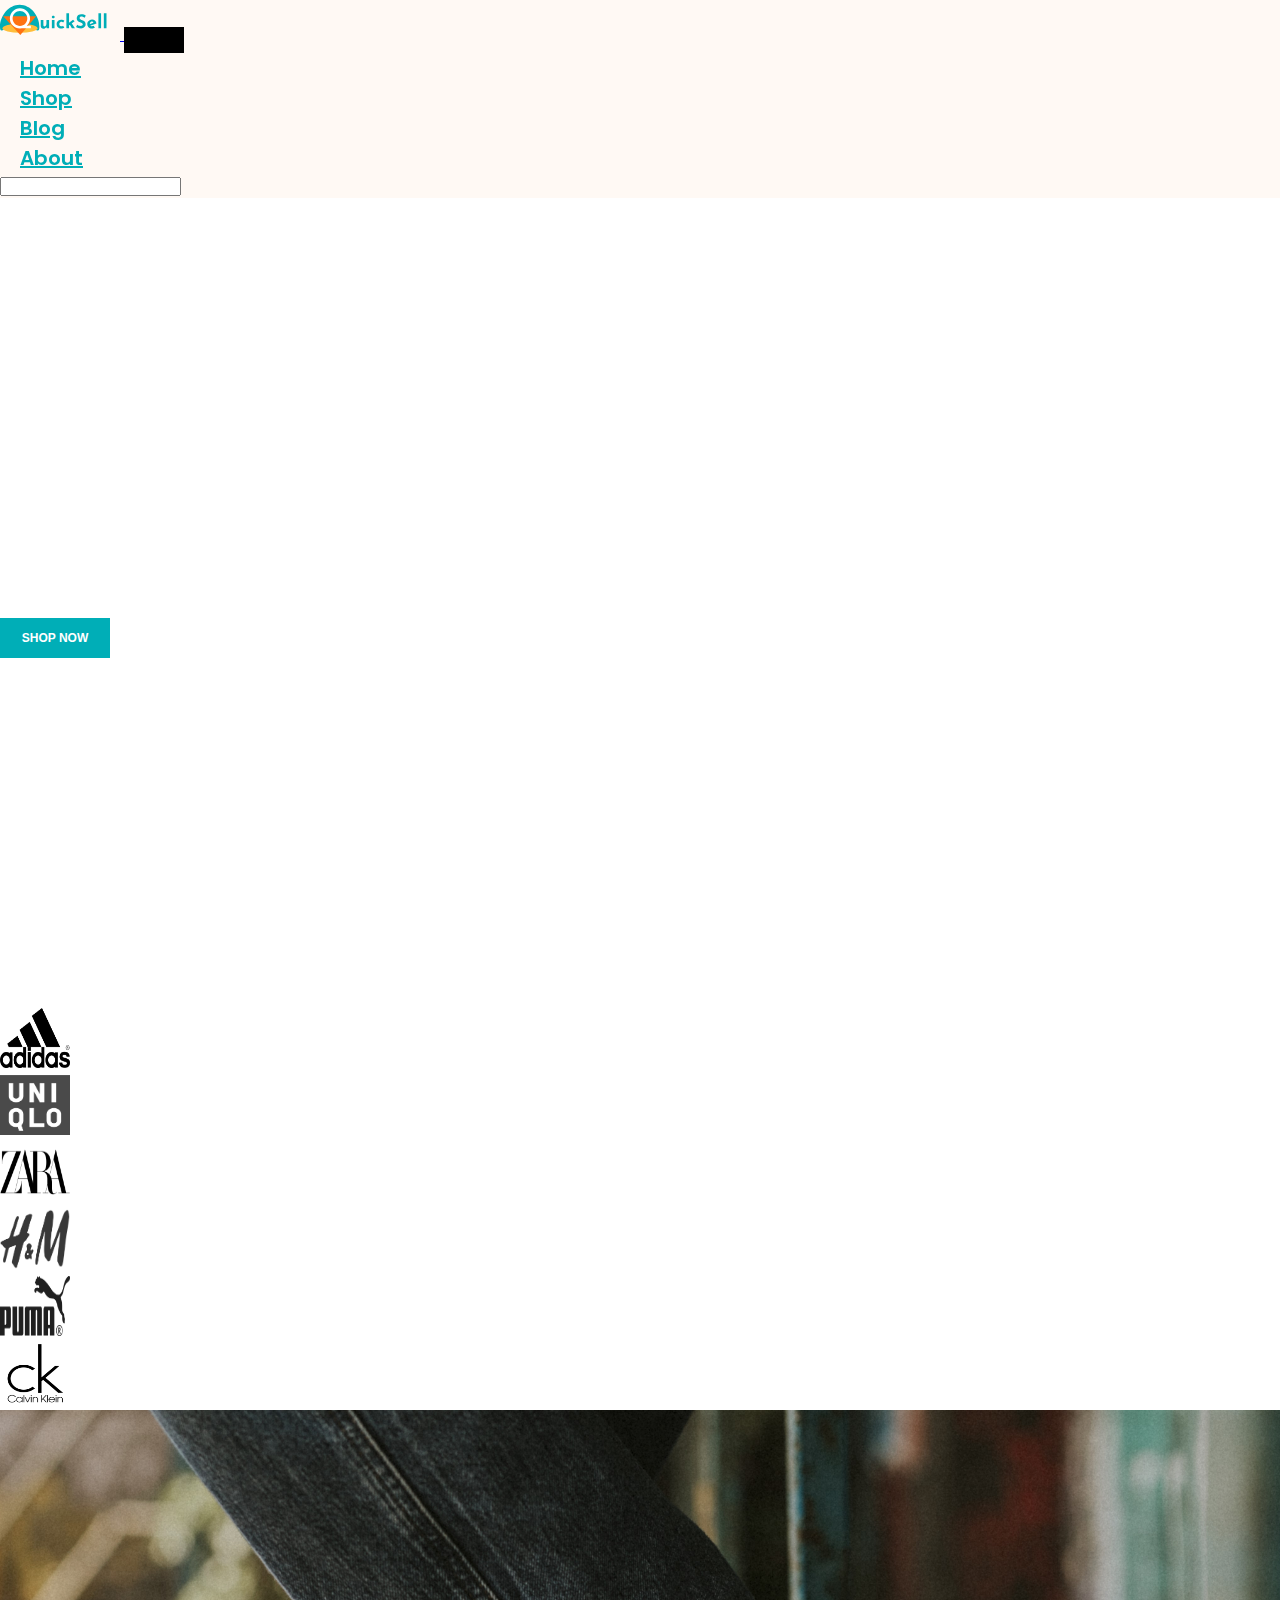
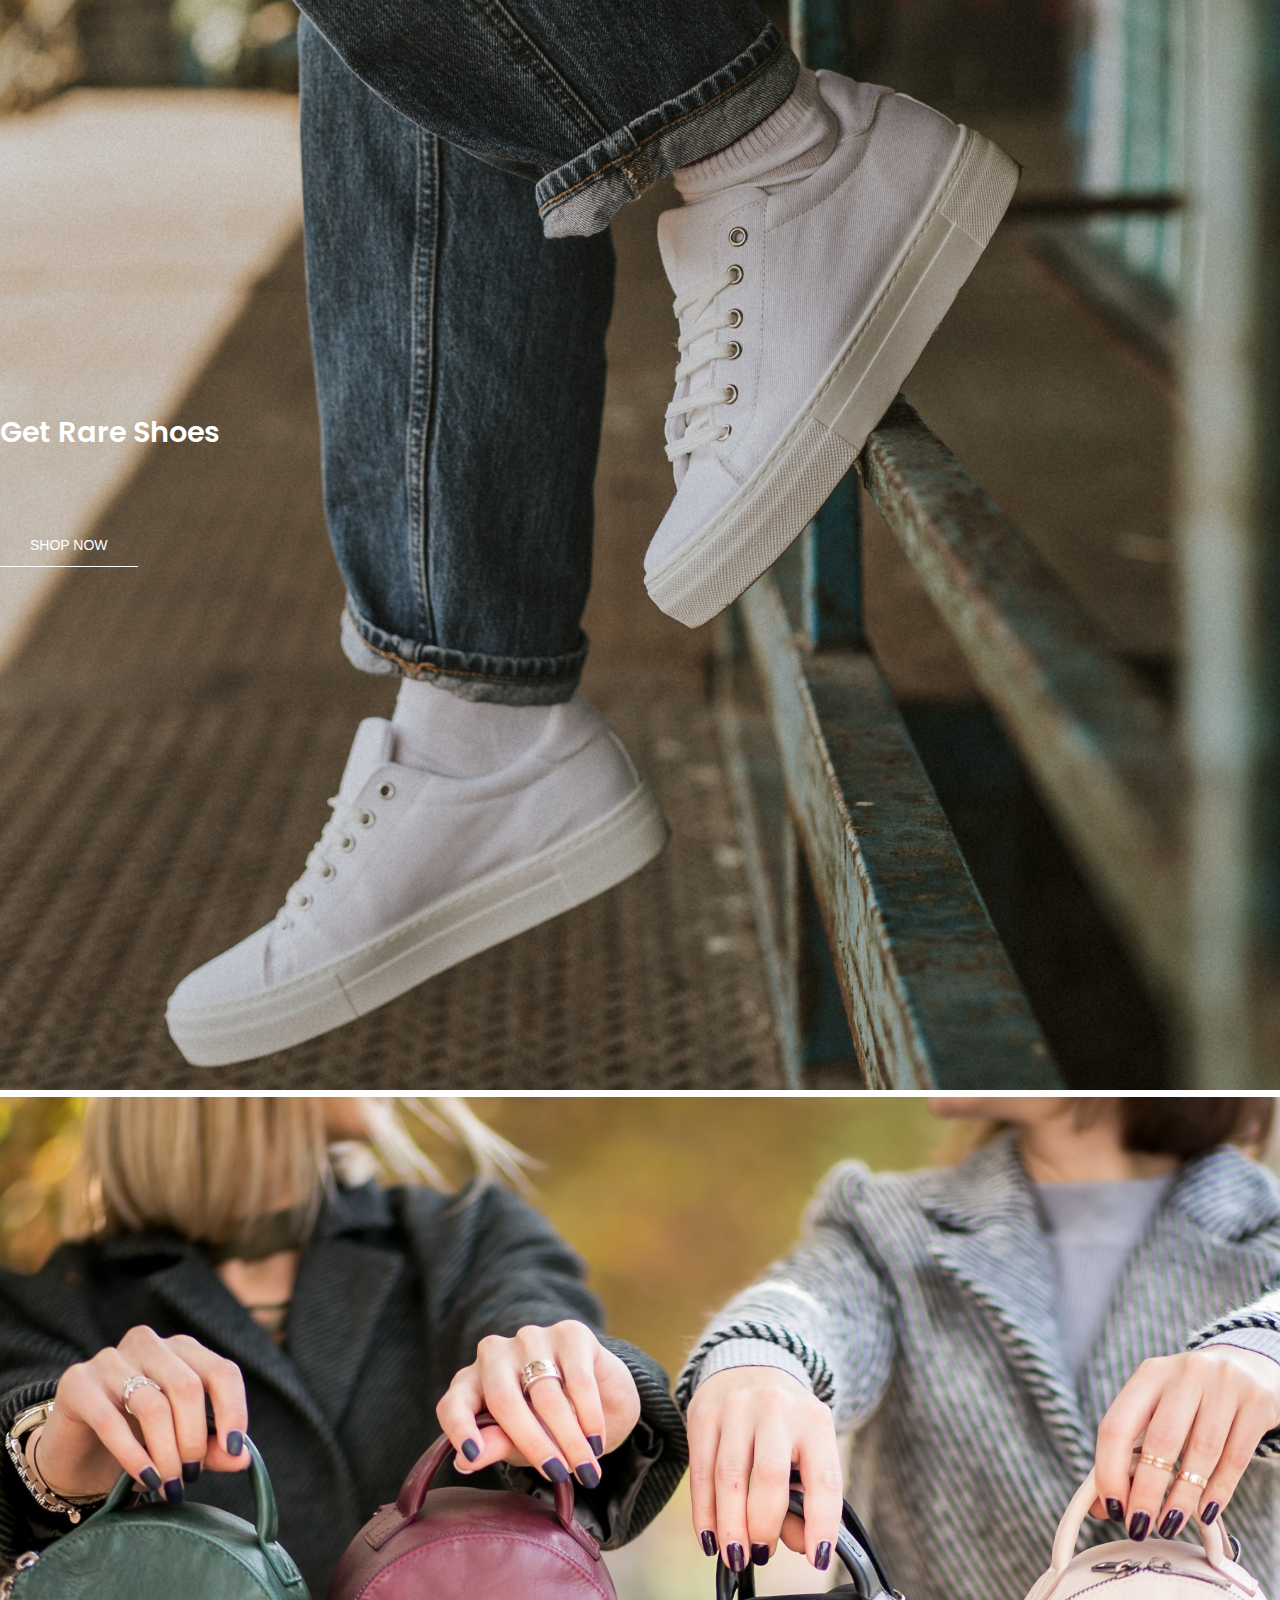
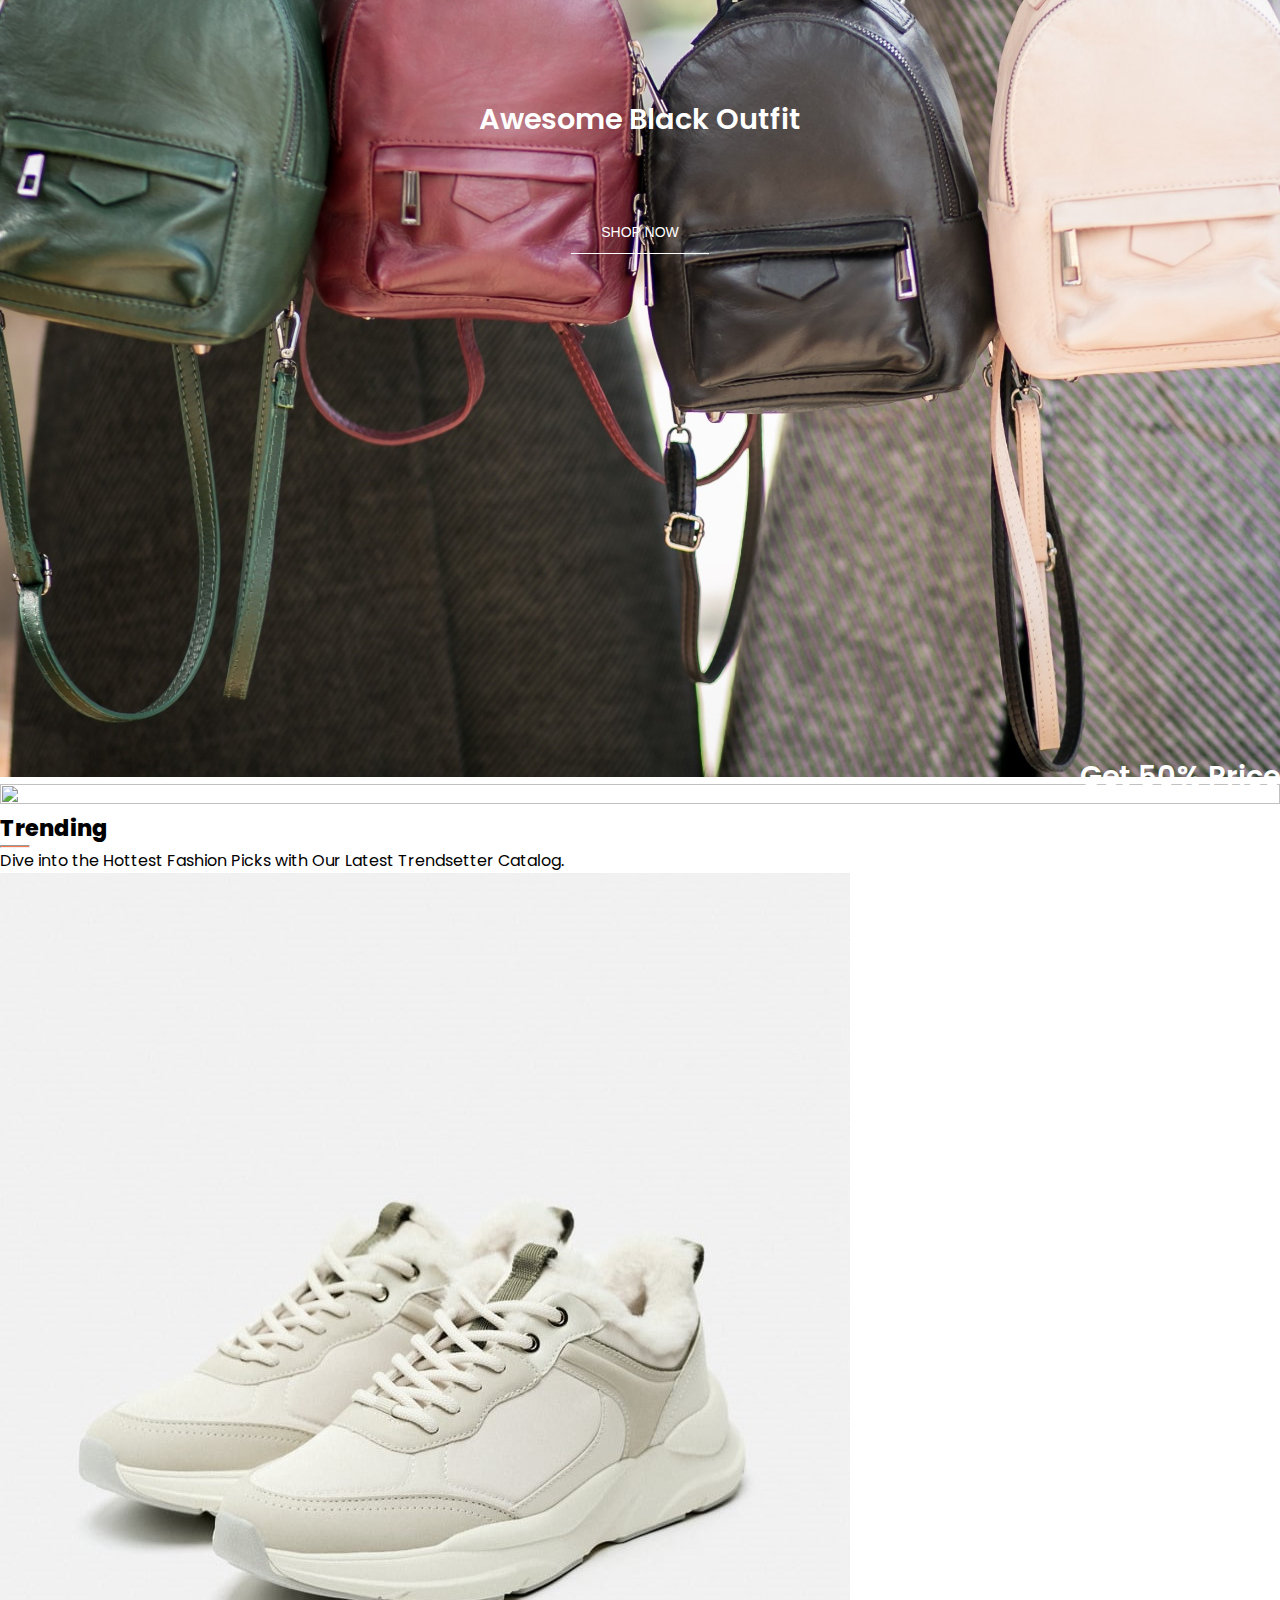
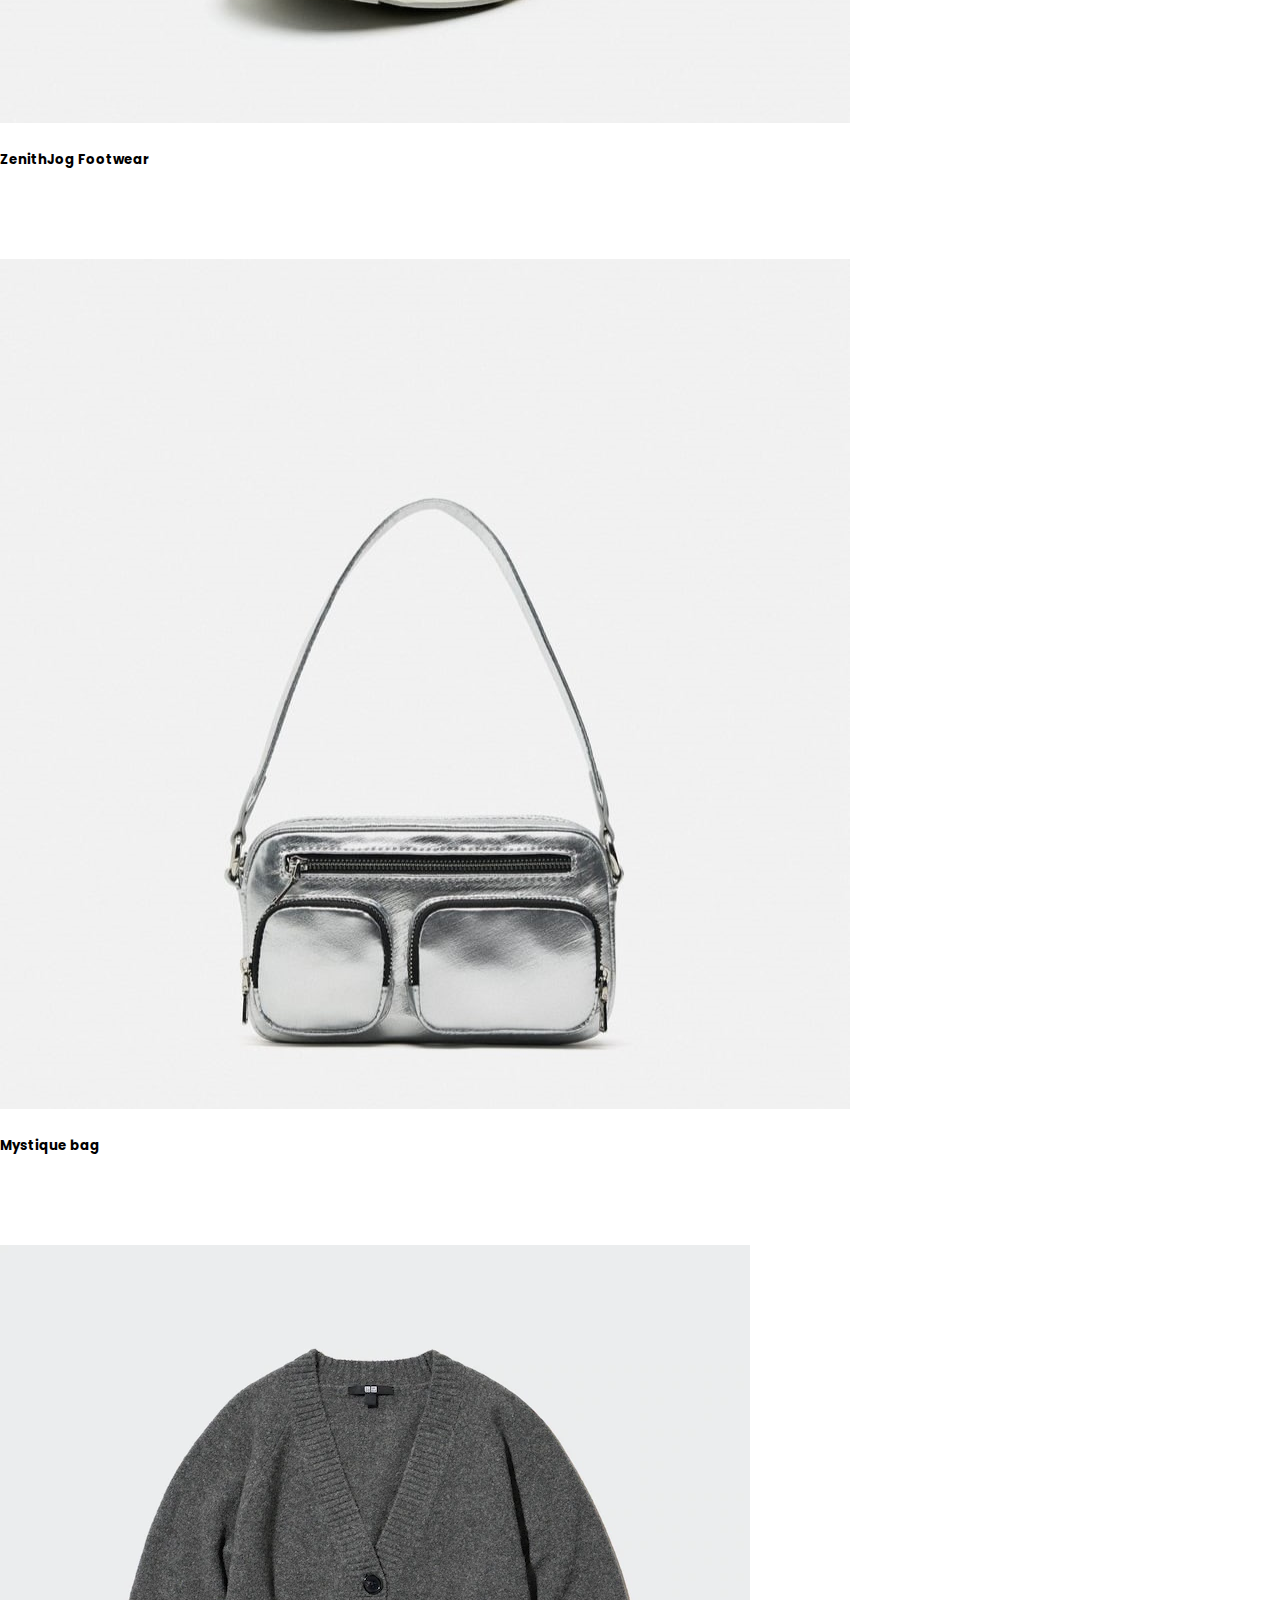
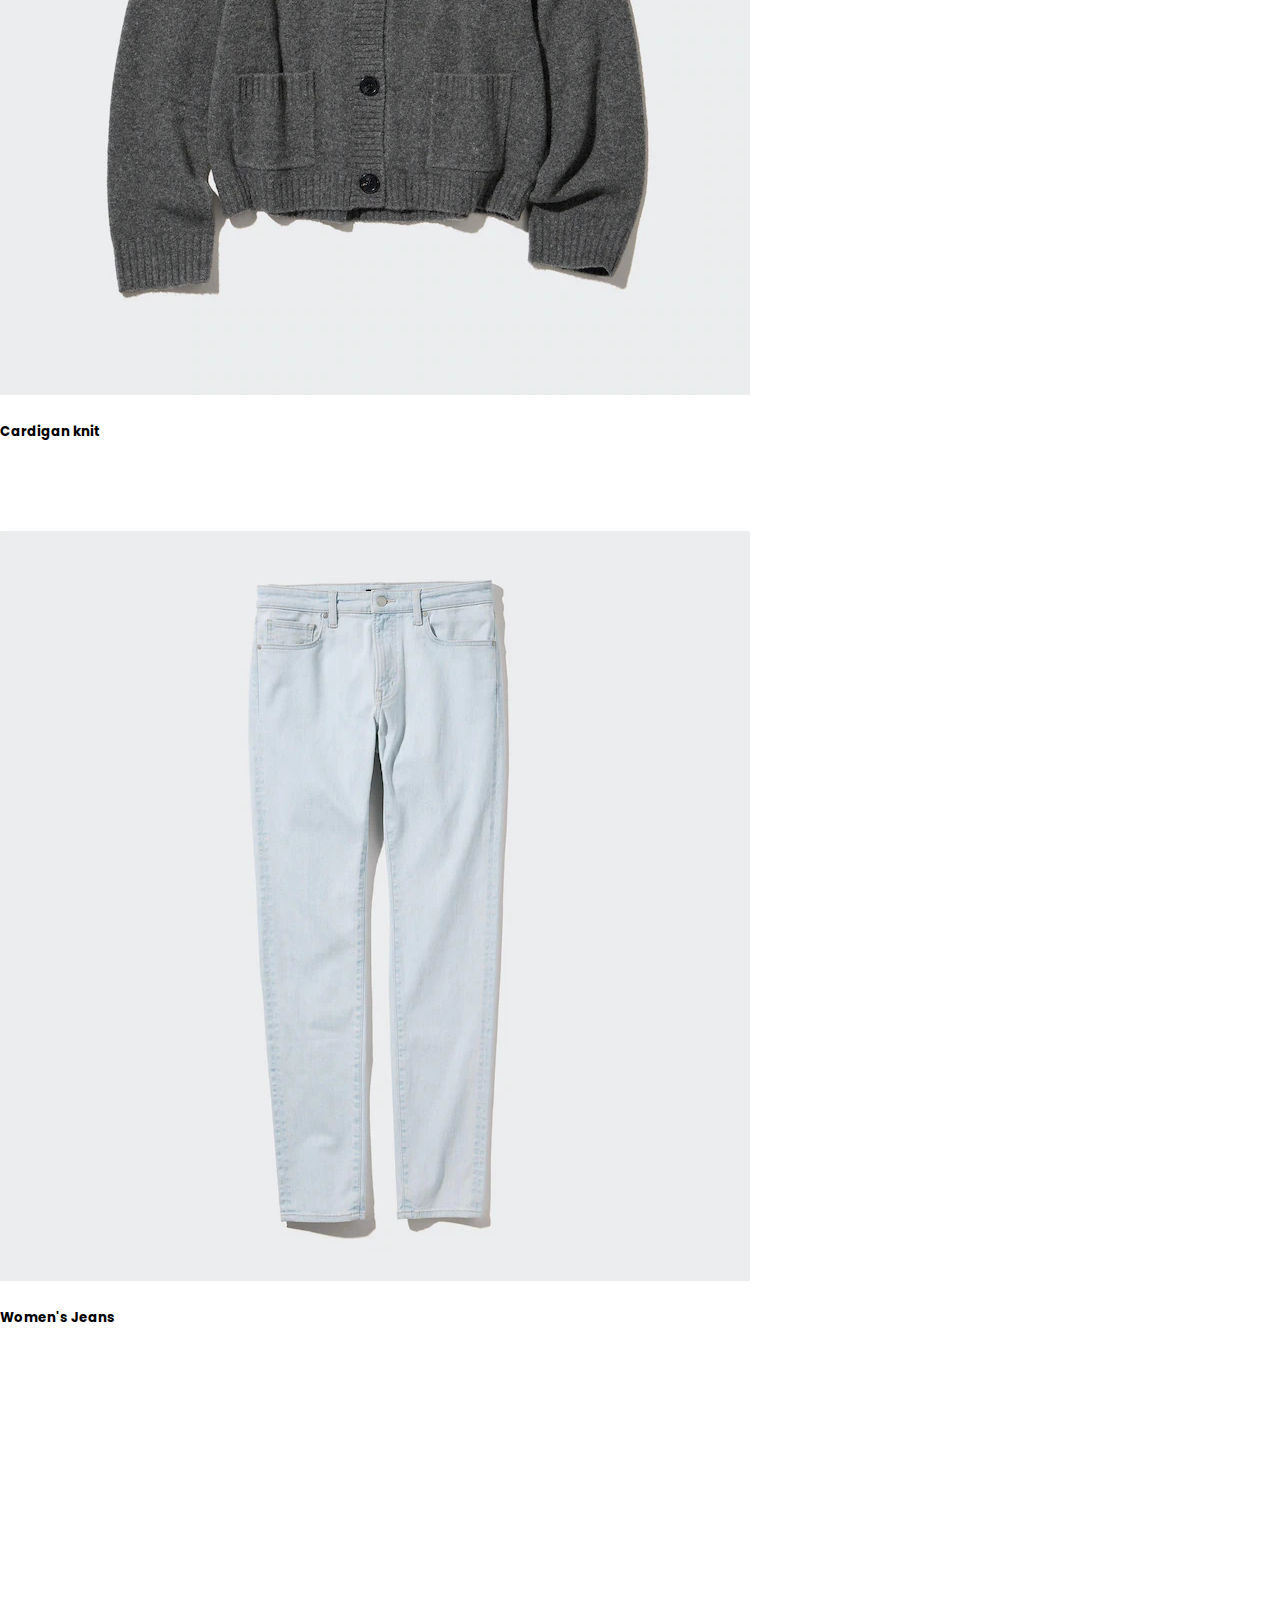
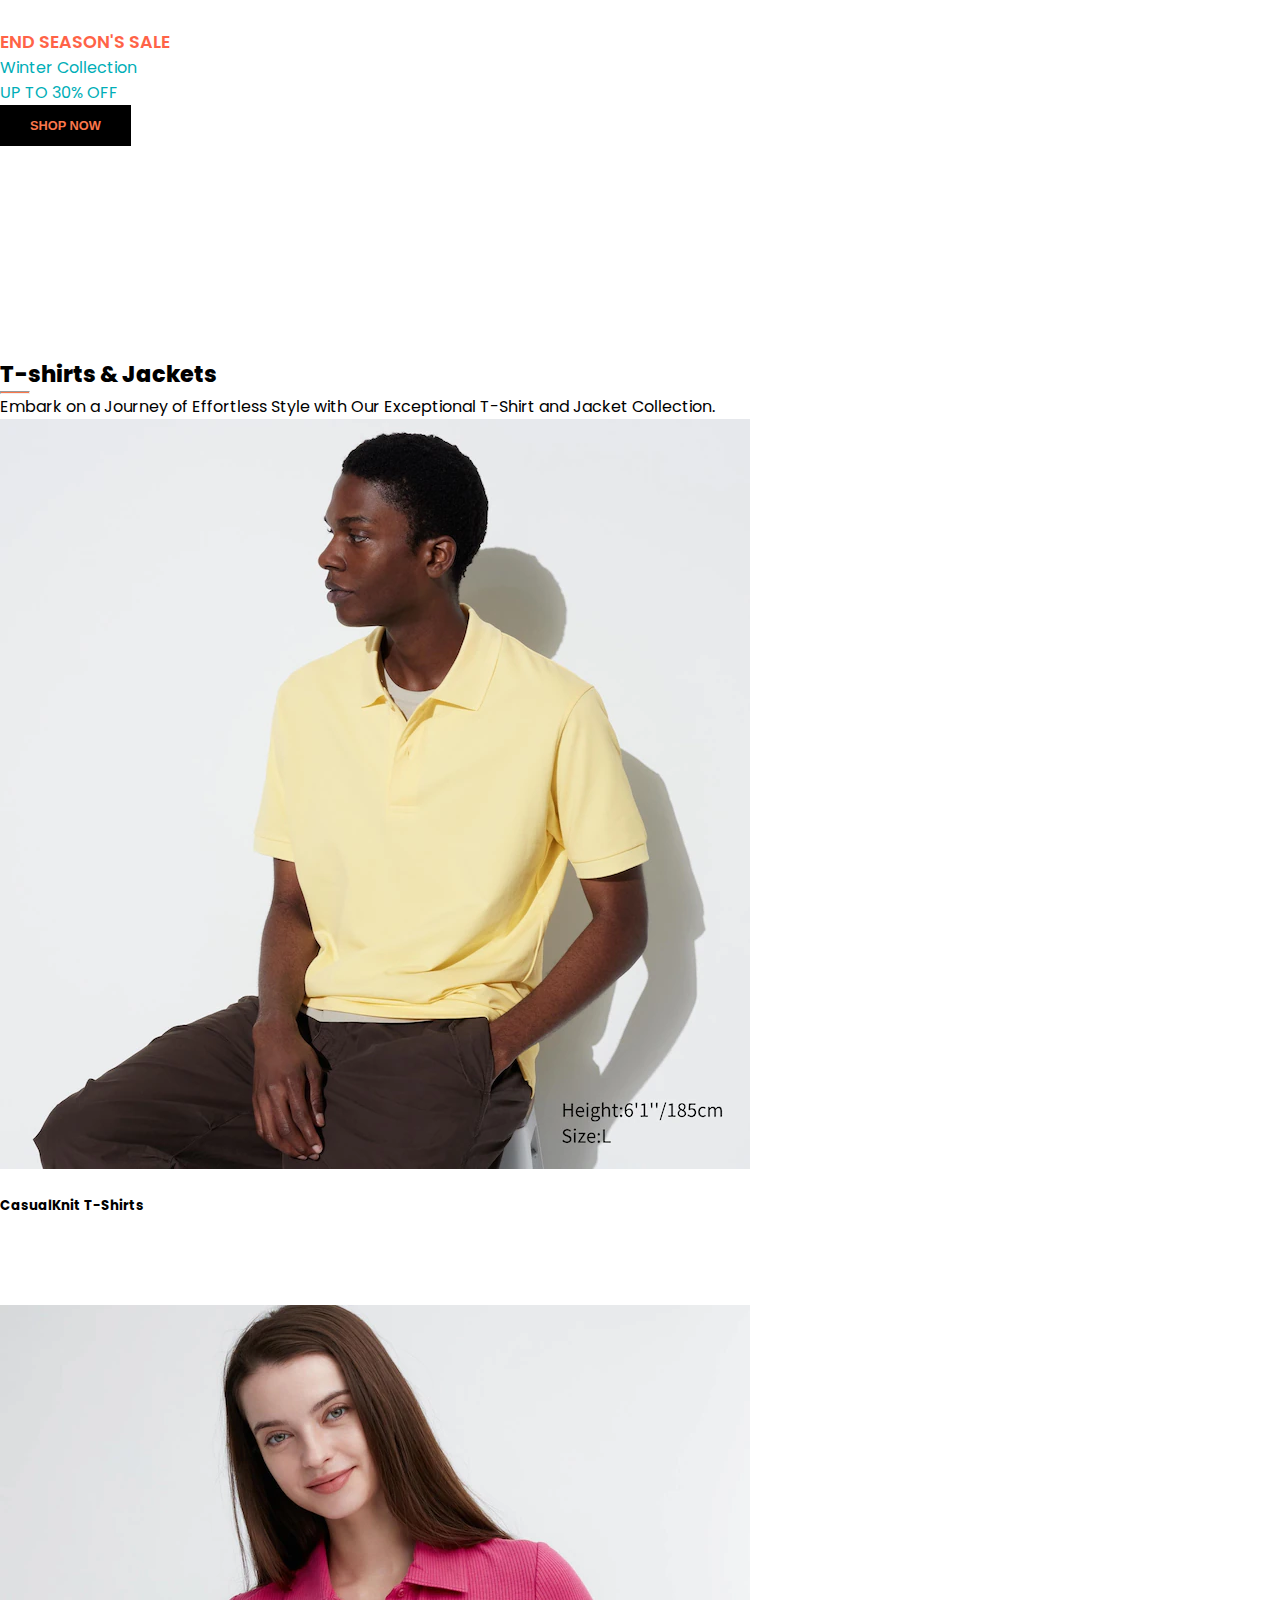
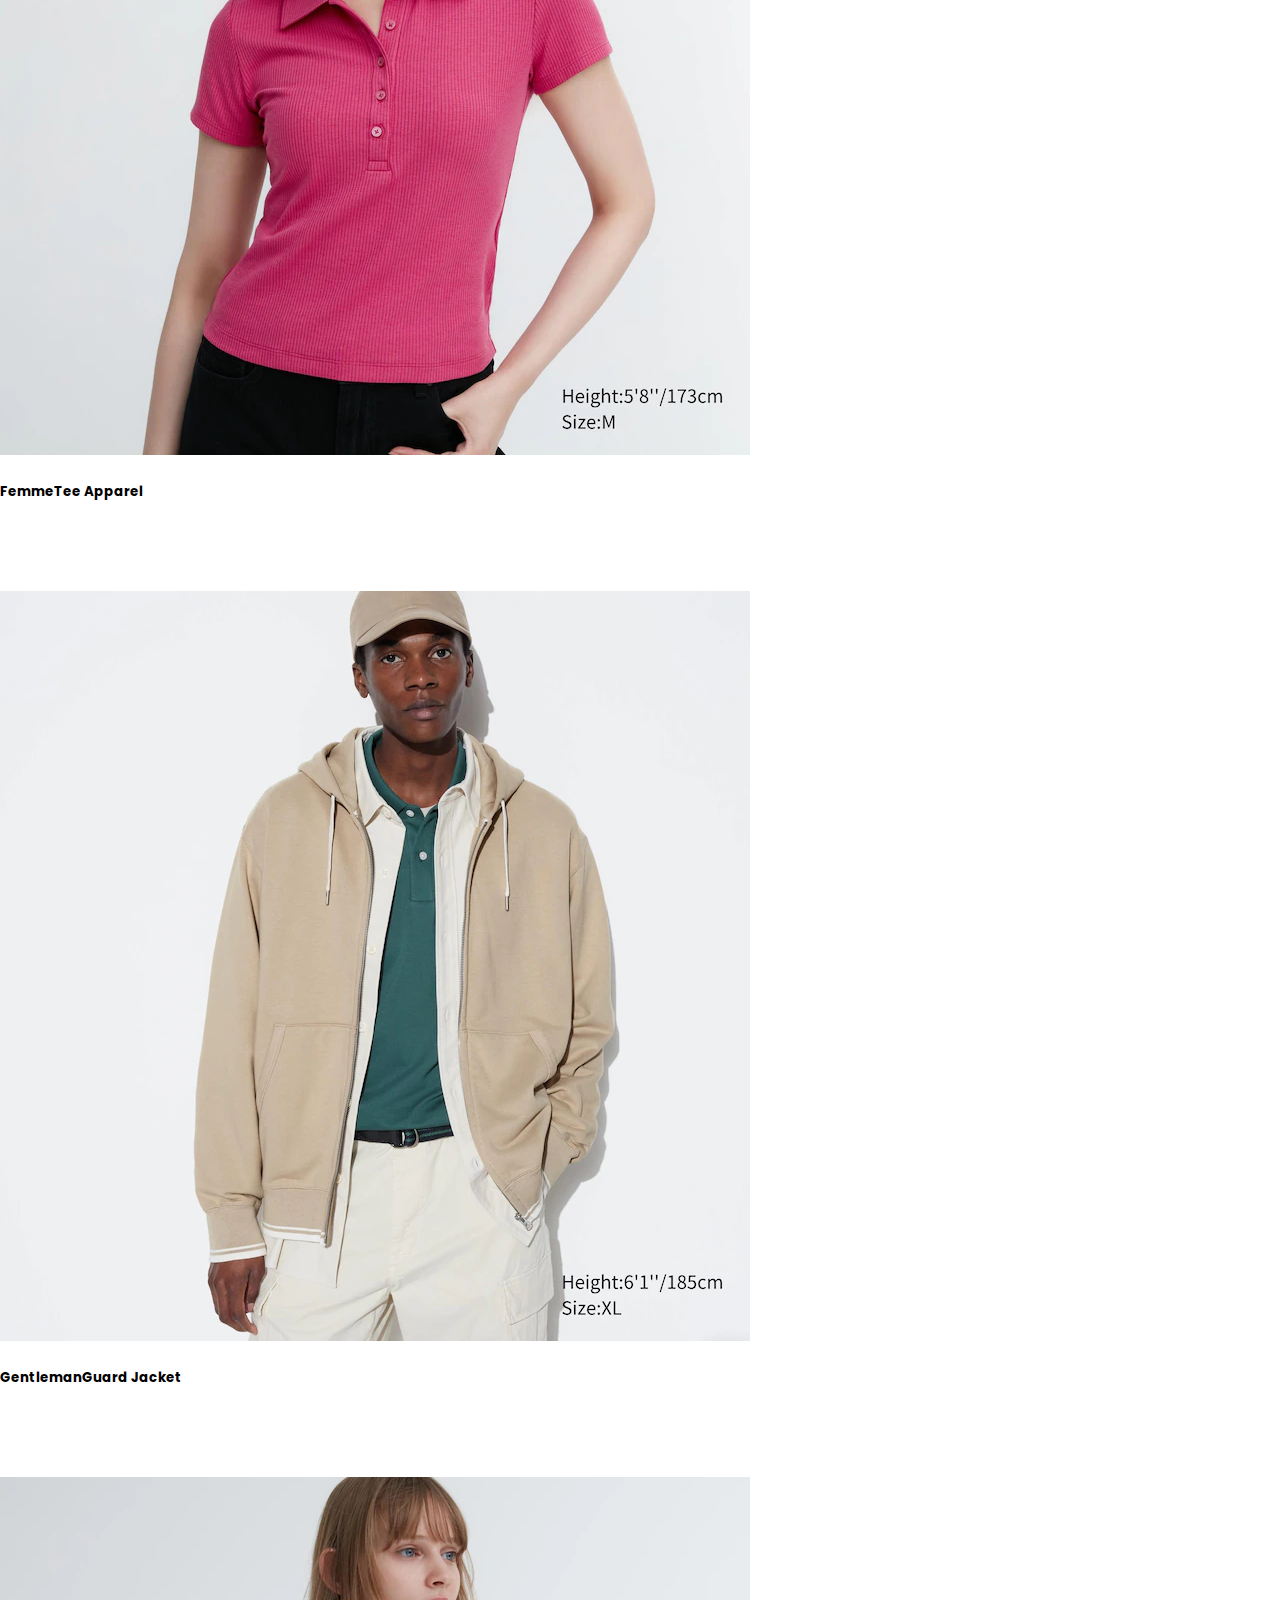
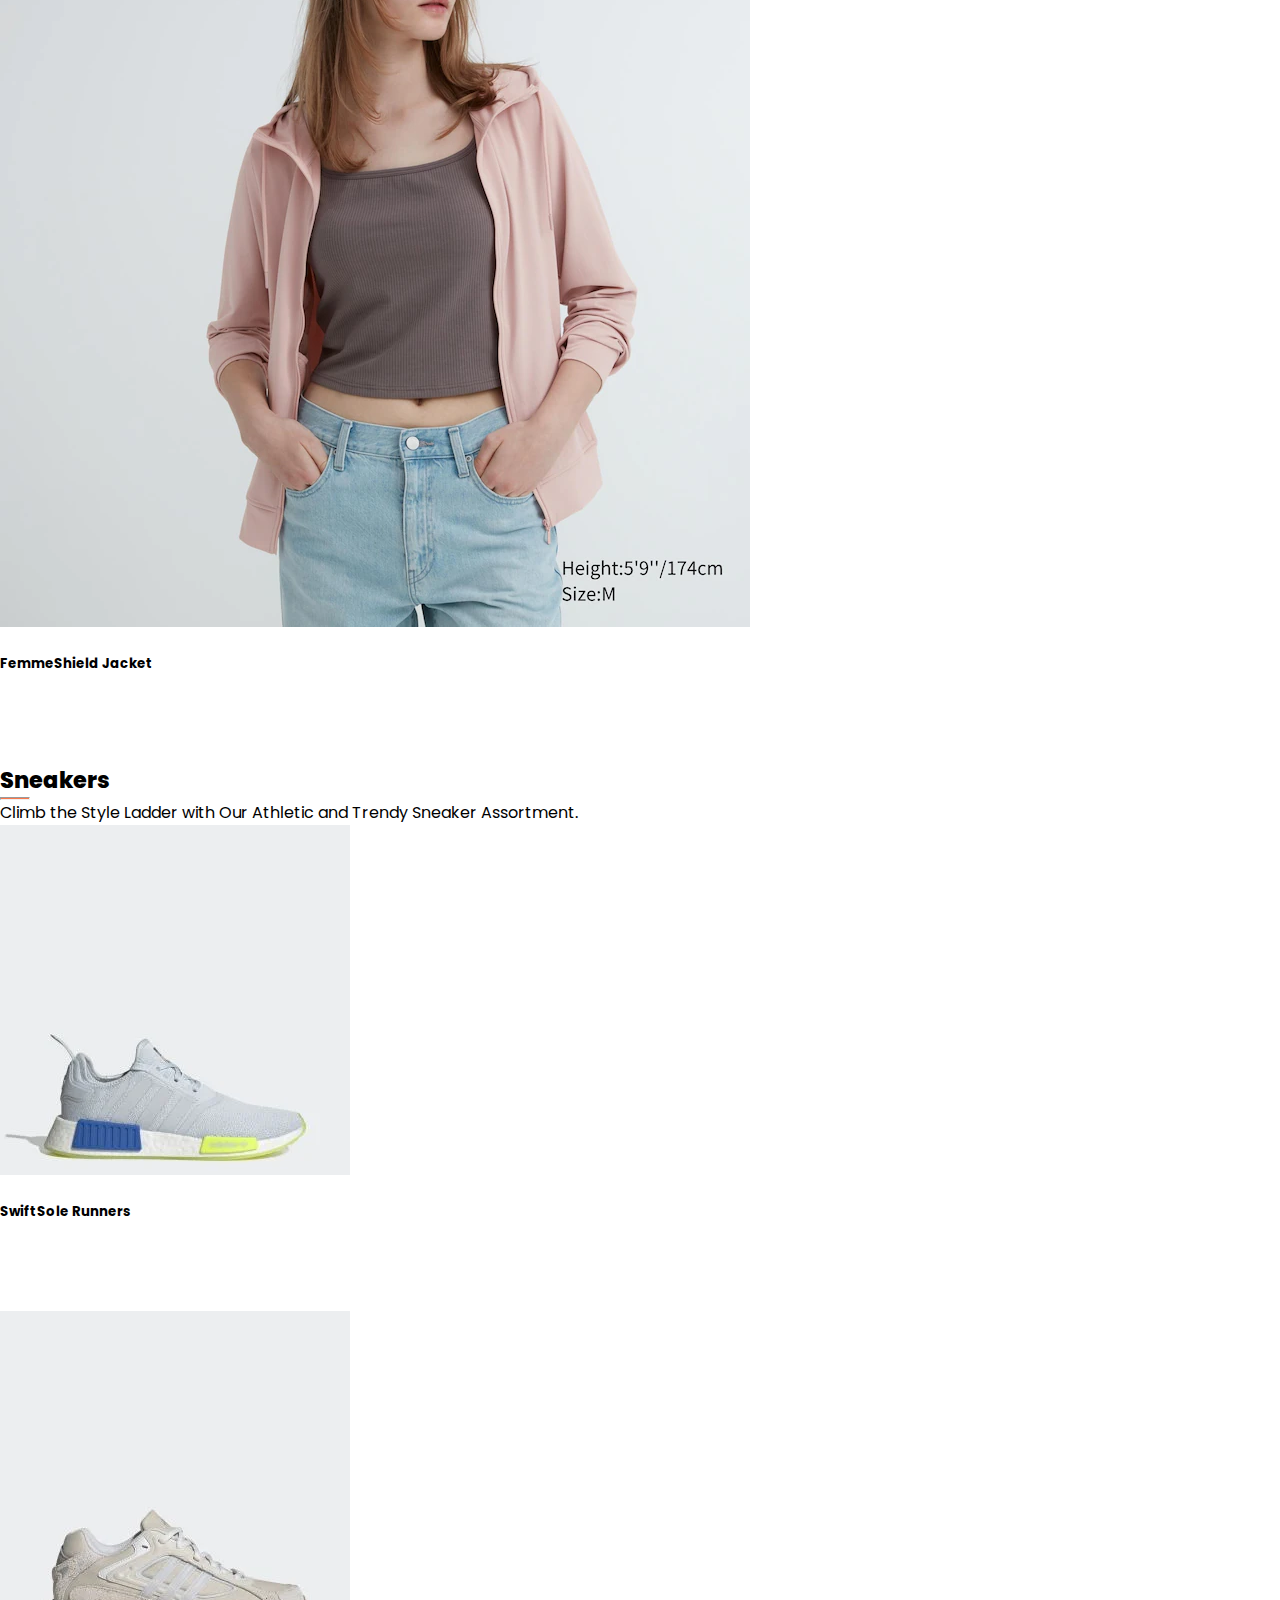
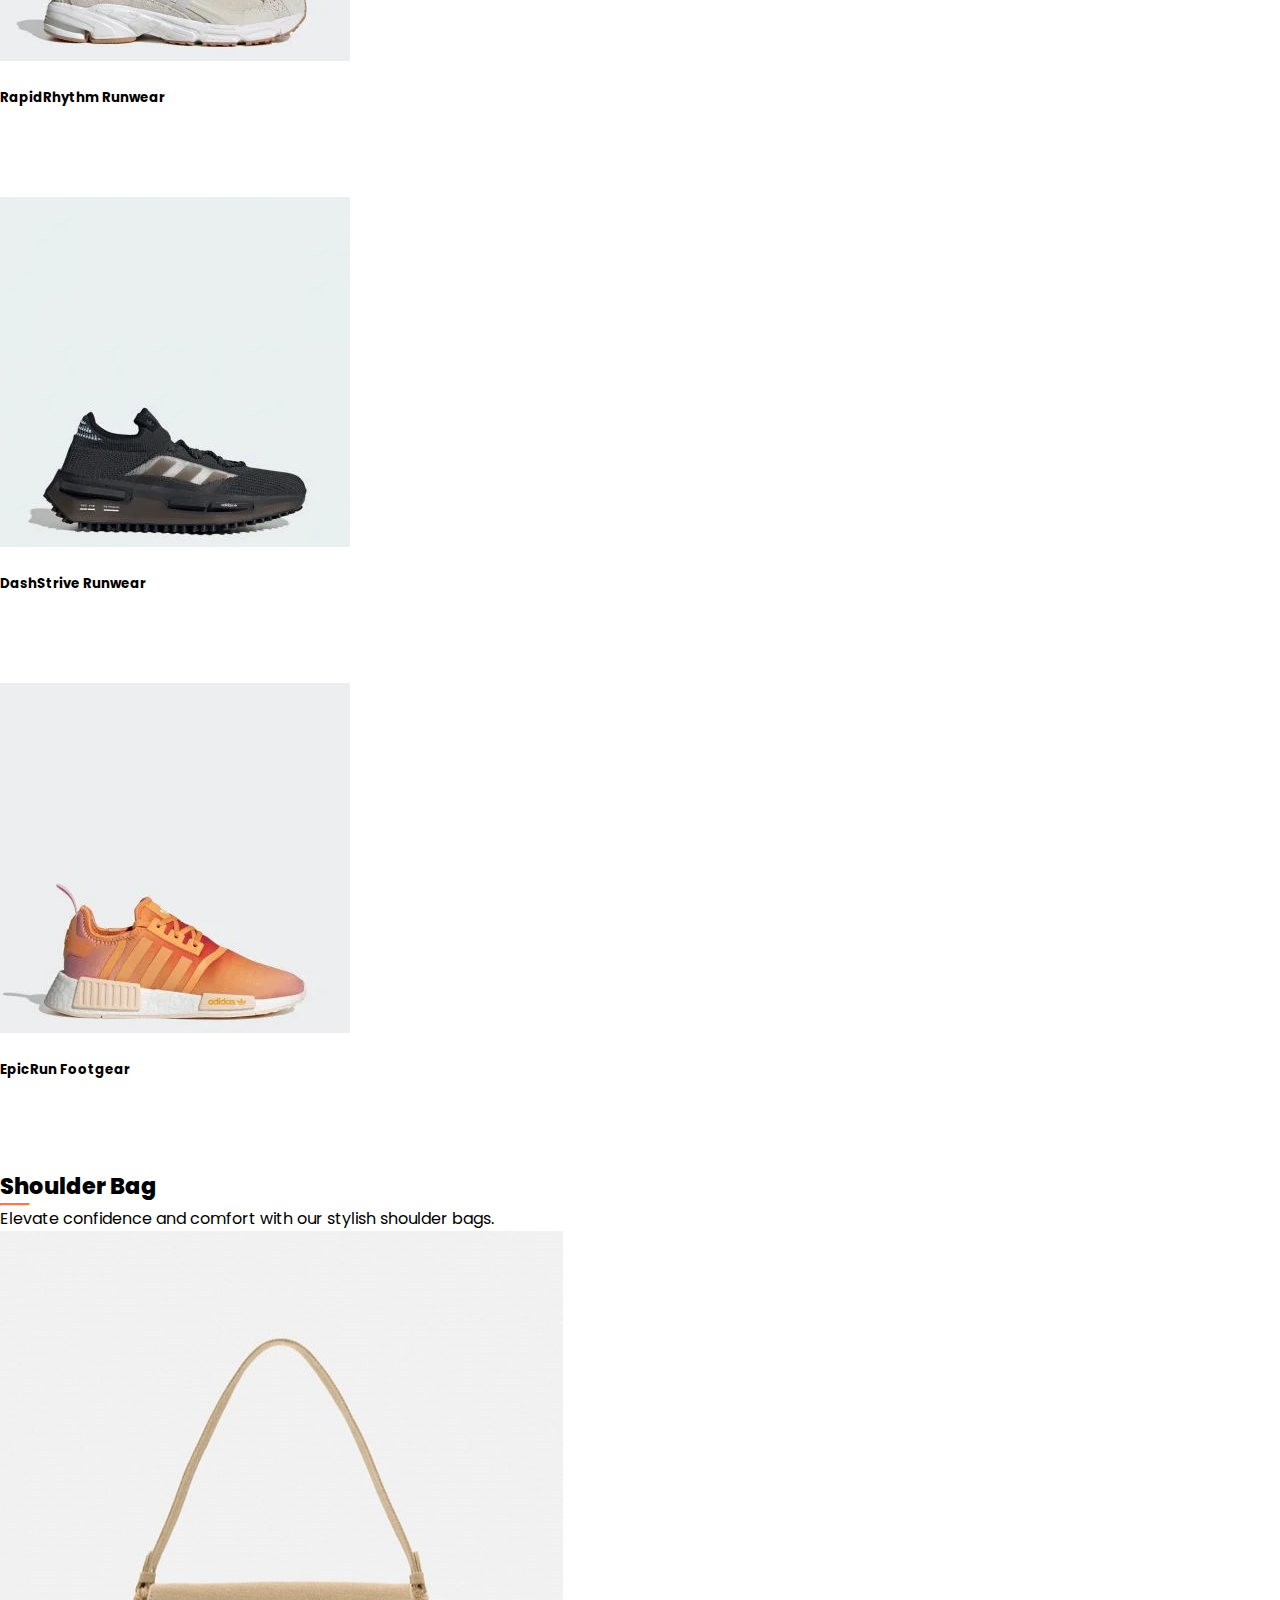
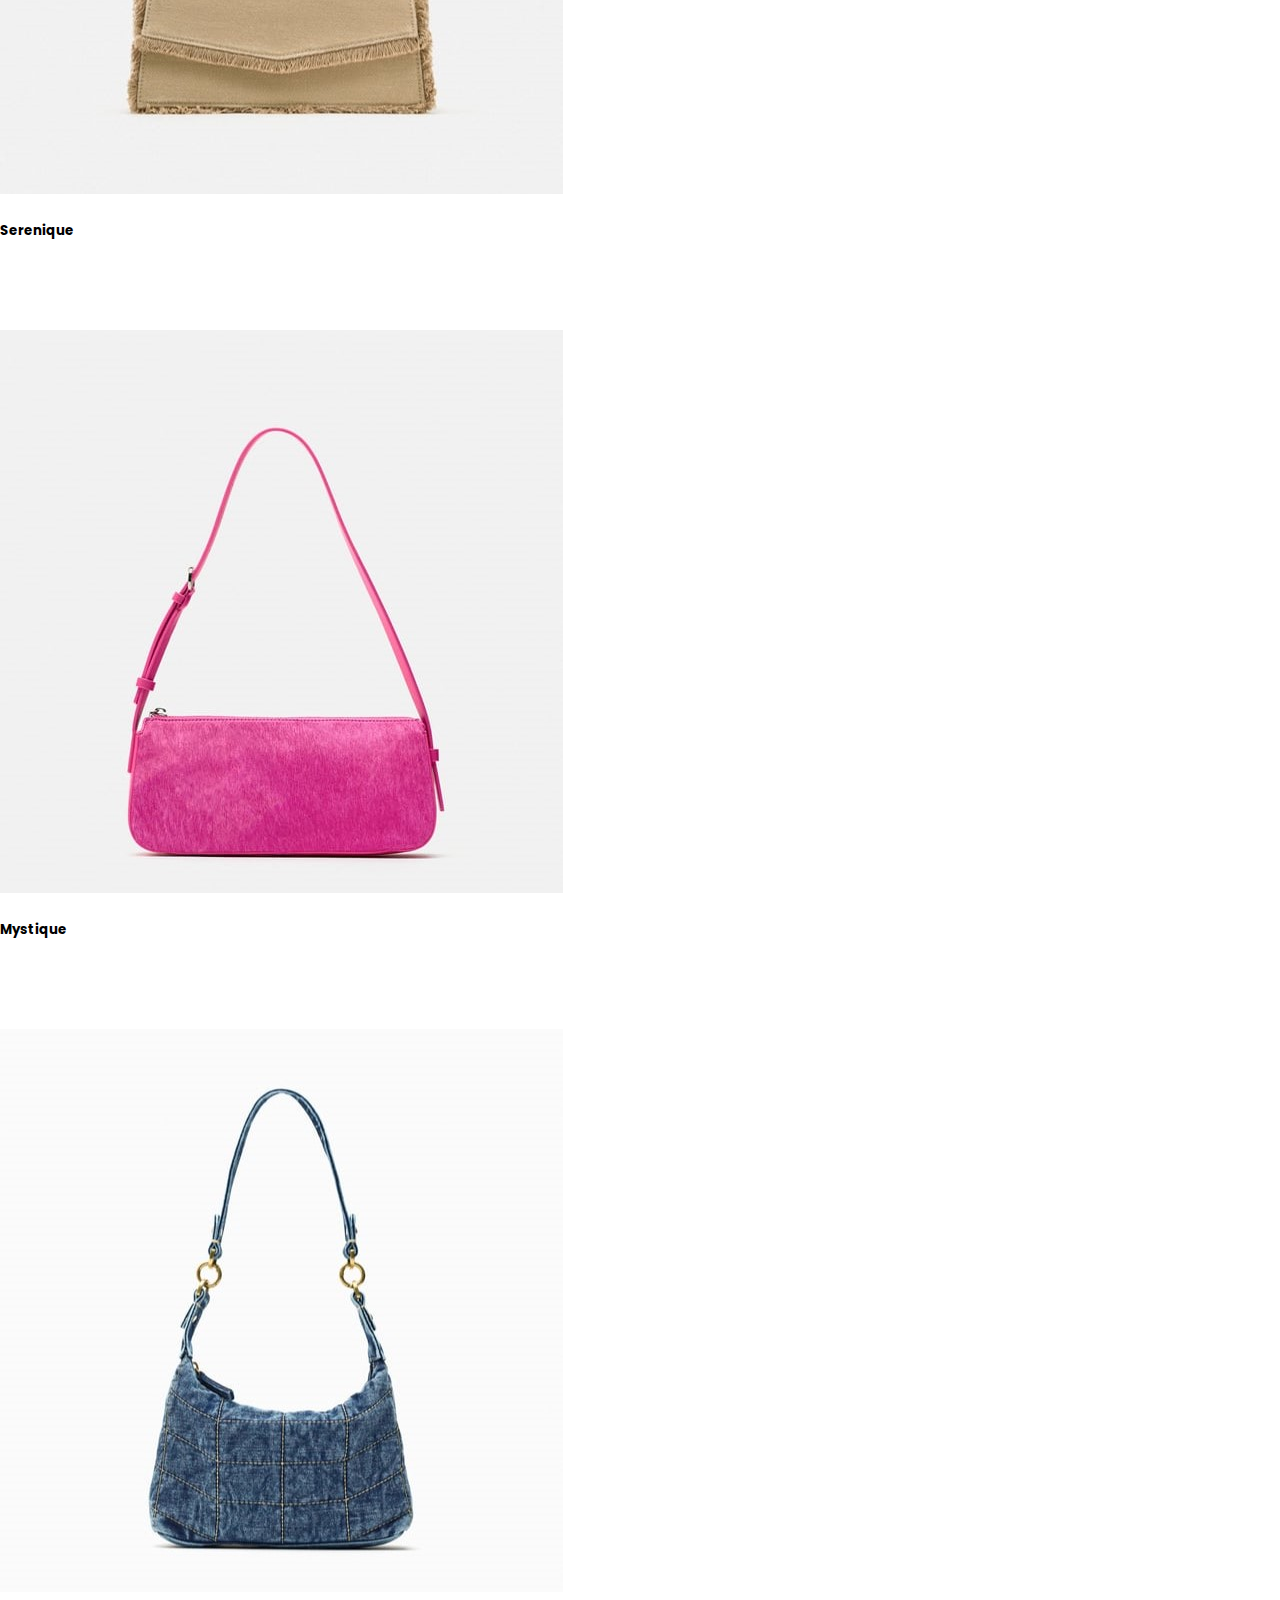
==== index.html @ 97bbc84c "Add files via upload" ====
<!DOCTYPE html>
<html lang="en">
  <head>
    <meta charset="UTF-8" />
    <meta name="viewport" content="width=device-width, initial-scale=1.0" />
    <title>QuickSell</title>
    <link rel="shortcut icon" href="./Assets/Logo-Q.svg">
    <link rel="stylesheet" href="style.css" />
    <link href="https://cdn.jsdelivr.net/npm/bootstrap@5.3.2/dist/css/bootstrap.min.css" rel="stylesheet" integrity="sha384-T3c6CoIi6uLrA9TneNEoa7RxnatzjcDSCmG1MXxSR1GAsXEV/Dwwykc2MPK8M2HN" crossorigin="anonymous">    
    <script src="https://kit.fontawesome.com/c30749d6ce.js" crossorigin="anonymous"></script>
  </head>
  <body>
    <!-- Navigation -->
    <nav class="navbar navbar-expand-lg bg-* py-1 px-3 fixed-top shadow p-3">
      <div class="container">
        <div class="d-flex justify-content-between">
          <a class="navbar-brand mr-4"  href="index.html"> <img src="/Assets/logo.svg" alt="" style="height: 40px; width: 120px;"/> </a>
          <button class="navbar-toggler" type="button" data-bs-toggle="collapse" data-bs-target="#navbarScroll" aria-controls="navbarScroll" aria-expanded="false" aria-label="Toggle navigation">
            <span class="navbar-toggler-icon"></span>
          </button>
        </div>
        <div class="collapse navbar-collapse" id="navbarScroll">
          <ul class="navbar-nav ms-auto ">
            <li class="nav-item mx-3">
              <a class="nav-link aria-current='page'" href="#">Home</a>
            </li>
            <li class="nav-item active">
              <a class="nav-link mx-3" href="shop.html">Shop</a>
            </li>
            <li class="nav-item mx-3">
              <a class="nav-link" href="#featured">Blog</a>
            </li>
            <li class="nav-item mx-3">
              <a class="nav-link" href="#footer">About</a>
            </li>
          </ul>
          <form class="d-flex ">
            <input class="form-control form-control-sm me-0 rounded-pill" type="search" aria-label="Search" />
          </form>
        </div>
      </div>
    </nav>
    <section id="home">
      <div class="container">
        <div class="ads-banner ">
          <h5 class="mb-0">In this season, find the best</h5>
            <h1 class="mb-0">Exclusive Collection</h1>
            <h1>For Everyone</h1>  
          <button class="rounded-pill" onclick="location.href='shop.html'">Shop Now</button>
        </div>
      </div>
    </section>
    <section id="brand" class="container">
      <div class="row m-0 py-4 text-center">
        <div class="col-lg-2 col-md-4 col-4 my-3">
          <img
          class="img-fluid"
          src="./Assets/brand/brand-1.png"
          alt="Brand-1"
        />
        </div>
        <div class="col-lg-2 col-md-4 col-4 my-3">
          <img
          class="img-fluid"
          src="./Assets/brand/brand-2.png"
          alt="Brand-1"
        />
        </div>
        <div class="col-lg-2 col-md-4 col-4 my-3">
          <img
          class="img-fluid"
          src="./Assets/brand/brand-3.png"
          alt="Brand-1"
        />
        </div>
        <div class="col-lg-2 col-md-4 col-4 my-3">
          <img
          class="img-fluid"
          src="./Assets/brand/brand-4.png"
          alt="Brand-1"
        />
        </div>
        <div class="col-lg-2 col-md-4 col-4 my-3">
          <img
          class="img-fluid"
          src="./Assets/brand/brand-5.png"
          alt="Brand-1"
        />
        </div>
        <div class="col-lg-2 col-md-4 col-4 my-3">
          <img
          class="img-fluid"
          src="./Assets/brand/brand-6.png"
          alt="Brand-1"
        />
        </div>
      </div>
    </section>
    <section>
      <div id="new" class="w-100 ">
        <div class="row p-0 m-0">
          <div class="one col-lg-4 p-0">
            <img class="img-fluid" src="./Assets/ads/ads-1.jpg" alt="" />
            <div class="details">
              <h2>Get Rare Shoes</h2>
              <button class="text-uppercase" onclick="location.href='shop.html'">shop now</button>
            </div>
          </div>
          <div class="one col-lg-4 p-0">
            <img class="img-fluid" src="./Assets/ads/ads-2.jpg" alt="" />
            <div class="details">
              <h2>Awesome Black Outfit</h2>
              <button class="text-uppercase" onclick="location.href='shop.html'">shop now</button>
            </div>
          </div>
          <div class="one col-lg-4 p-0">
            <img class="img-fluid" src="./Assets/ads/ads-3.jpg" alt="" />
            <div class="details">
              <h2>Get 50% Price</h2>
              <button class="text-uppercase" onclick="location.href='shop.html'">shop now</button>
            </div>
          </div>
        </div>
      </div>
    </section>
    <section id="trending" class="mt-3 pb-3">
      <div class="container text-center mt-3 py-3">
        <h3>Trending</h3>
        <hr class="mx-auto"/>
        <p> Dive into the Hottest Fashion Picks with Our Latest Trendsetter Catalog.</p>
      </div>
      <div class="row mx-auto container-fluid">
        <div class="product text-center col-lg-3 col-md-4 col-12">
          <img class="img-fluid mb-3" src="/Assets/product/featured/1.jpg" alt="" />
          <div class="star">
            <i class="fa-solid fa-star"></i>
            <i class="fa-solid fa-star"></i>
            <i class="fa-solid fa-star"></i>
            <i class="fa-solid fa-star"></i>
            <i class="fa-solid fa-star"></i>
          </div>
          <div>
            <h5 class="p-name">ZenithJog Footwear</h5>
            <h6 class="p-price">Rp750.000</h6>
            <button class="buy-btn" onclick="location.href='product-detail.html'">BUY NOW</button>  
          </div>
        </div>
        <div class="product text-center col-lg-3 col-md-4 col-12">
          <img class="img-fluid mb-3" src="/Assets/product/featured/2.jpg" alt="" />
          <div class="star">
            <i class="fa-solid fa-star"></i>
            <i class="fa-solid fa-star"></i>
            <i class="fa-solid fa-star"></i>
            <i class="fa-solid fa-star"></i>
            <i class="fa-solid fa-star"></i>
          </div>
          <div>
            <h5 class="p-name">Mystique bag</h5>
            <h6 class="p-price">Rp420.000</h6>
            <button class="buy-btn" onclick="location.href='product-detail.html'">BUY NOW</button>  
          </div>
        </div>
        <div class="product text-center col-lg-3 col-md-4 col-12">
          <img class="img-fluid mb-3" src="/Assets//product/featured/5.webp" alt="" />
          <div class="star">
            <i class="fa-solid fa-star"></i>
            <i class="fa-solid fa-star"></i>
            <i class="fa-solid fa-star"></i>
            <i class="fa-solid fa-star"></i>
            <i class="fa-solid fa-star"></i>
          </div>
          <div>
            <h5 class="p-name">Cardigan knit</h5>
            <h6 class="p-price">Rp400.000</h6>
            <button class="buy-btn" onclick="location.href='product-detail.html'">BUY NOW</button>  
          </div>
        </div>
        <div class="product text-center col-lg-3 col-md-4 col-12">
          <img class="img-fluid mb-3" src="/Assets/product/featured/4.webp" alt="" />
          <div class="star">
            <i class="fa-solid fa-star"></i>
            <i class="fa-solid fa-star"></i>
            <i class="fa-solid fa-star"></i>
            <i class="fa-solid fa-star"></i>
            <i class="fa-solid fa-star"></i>
          </div>
          <div>
            <h5 class="p-name">Women's Jeans</h5>
            <h6 class="p-price">Rp750.000</h6>
            <button class="buy-btn" onclick="location.href='product-detail.html'">BUY NOW</button>  
          </div>
        </div>
      </div>
    </div>
    </section>
    <section id="banner" class="my-5 py-5">
      <div class="container">
        <h4>END SEASON'S SALE</h4>
        <h1>Winter Collection <br>UP TO 30% OFF</h1>
        <button class="text-uppercase" onclick="location.href='shop.html'">shop now</button>
      </div>
    </section>
    <section id="clothes" class="mt-3">
      <div class="container text-center mt-3 py-3">
        <h3>T-shirts & Jackets</h3>
        <hr class="mx-auto"/>
        <p>Embark on a Journey of Effortless Style with Our Exceptional T-Shirt and Jacket Collection.</p>
      </div>
      <div class="row mx-auto container-fluid">
        <div class="product text-center col-lg-3 col-md-4 col-12">
          <img class="img-fluid mb-3" src="/Assets/product/baju/kaos1.webp" alt="" />
          <div class="star">
            <i class="fa-solid fa-star"></i>
            <i class="fa-solid fa-star"></i>
            <i class="fa-solid fa-star"></i>
            <i class="fa-solid fa-star"></i>
            <i class="fa-solid fa-star"></i>
          </div>
          <div>
            <h5 class="p-name">CasualKnit T-Shirts</h5>
            <h6 class="p-price">Rp400.000</h6>
            <button class="buy-btn" onclick="location.href='product-detail.html'">BUY NOW</button>  
          </div>
        </div>
        <div class="product text-center col-lg-3 col-md-4 col-12">
          <img class="img-fluid mb-3" src="/Assets/product/baju/kaos2.webp" alt="" />
          <div class="star">
            <i class="fa-solid fa-star"></i>
            <i class="fa-solid fa-star"></i>
            <i class="fa-solid fa-star"></i>
            <i class="fa-solid fa-star"></i>
            <i class="fa-solid fa-star"></i>
          </div>
          <div>
            <h5 class="p-name">FemmeTee Apparel</h5>
            <h6 class="p-price">Rp420.000</h6>
            <button class="buy-btn" onclick="location.href='product-detail.html'">BUY NOW</button>  
          </div>
        </div>
        <div class="product text-center col-lg-3 col-md-4 col-12">
          <img class="img-fluid mb-3" src="/Assets/product/baju/jaket1.webp" alt="" />
          <div class="star">
            <i class="fa-solid fa-star"></i>
            <i class="fa-solid fa-star"></i>
            <i class="fa-solid fa-star"></i>
            <i class="fa-solid fa-star"></i>
            <i class="fa-solid fa-star"></i>
          </div>
          <div>
            <h5 class="p-name">GentlemanGuard Jacket</h5>
            <h6 class="p-price">Rp620.000</h6>
            <button class="buy-btn" onclick="location.href='product-detail.html'">BUY NOW</button>  
          </div>
        </div>
        <div class="product text-center col-lg-3 col-md-4 col-12">
          <img class="img-fluid mb-3" src="/Assets/product/baju/jaket2.webp" alt="" />
          <div class="star">
            <i class="fa-solid fa-star"></i>
            <i class="fa-solid fa-star"></i>
            <i class="fa-solid fa-star"></i>
            <i class="fa-solid fa-star"></i>
            <i class="fa-solid fa-star"></i>
          </div>
          <div>
            <h5 class="p-name">FemmeShield Jacket</h5>
            <h6 class="p-price">Rp635.000</h6>
            <button class="buy-btn" onclick="location.href='product-detail.html'">BUY NOW</button>  
          </div>
        </div>
      </div>
    </div>
    </section>
    <section id="sneakers" class="mt-3">
      <div class="container text-center mt-3 py-3">
        <h3>Sneakers</h3>
        <hr class="mx-auto"/>
        <p>Climb the Style Ladder with Our Athletic and Trendy Sneaker Assortment.</p>
      </div>
      <div class="row mx-auto container-fluid">
        <div class="product text-center col-lg-3 col-md-4 col-12">
          <img class="img-fluid mb-3" src="/Assets/product/sepatu/1.webp" alt="" />
          <div class="star">
            <i class="fa-solid fa-star"></i>
            <i class="fa-solid fa-star"></i>
            <i class="fa-solid fa-star"></i>
            <i class="fa-solid fa-star"></i>
            <i class="fa-solid fa-star"></i>
          </div>
          <div>
            <h5 class="p-name">SwiftSole Runners</h5>
            <h6 class="p-price">Rp550.000</h6>
            <button class="buy-btn" onclick="location.href='product-detail.html'">BUY NOW</button>  
          </div>
        </div>
        <div class="product text-center col-lg-3 col-md-4 col-12">
          <img class="img-fluid mb-3" src="/Assets/product/sepatu/4.webp" alt="" />
          <div class="star">
            <i class="fa-solid fa-star"></i>
            <i class="fa-solid fa-star"></i>
            <i class="fa-solid fa-star"></i>
            <i class="fa-solid fa-star"></i>
            <i class="fa-solid fa-star"></i>
          </div>
          <div>
            <h5 class="p-name">RapidRhythm Runwear</h5>
            <h6 class="p-price">Rp620.000</h6>
            <button class="buy-btn" onclick="location.href='product-detail.html'">BUY NOW</button>  
          </div>
        </div>
        <div class="product text-center col-lg-3 col-md-4 col-12">
          <img class="img-fluid mb-3" src="/Assets/product/sepatu/3.webp" alt="" />
          <div class="star">
            <i class="fa-solid fa-star"></i>
            <i class="fa-solid fa-star"></i>
            <i class="fa-solid fa-star"></i>
            <i class="fa-solid fa-star"></i>
            <i class="fa-solid fa-star"></i>
          </div>
          <div>
            <h5 class="p-name">DashStrive Runwear</h5>
            <h6 class="p-price">Rp560.000</h6>
            <button class="buy-btn" onclick="location.href='product-detail.html'">BUY NOW</button>  
          </div>
        </div>
        <div class="product text-center col-lg-3 col-md-4 col-12">
          <img class="img-fluid mb-3" src="/Assets/product/sepatu/2.webp" alt="" />
          <div class="star">
            <i class="fa-solid fa-star"></i>
            <i class="fa-solid fa-star"></i>
            <i class="fa-solid fa-star"></i>
            <i class="fa-solid fa-star"></i>
            <i class="fa-solid fa-star"></i>
          </div>
          <div>
            <h5 class="p-name">EpicRun Footgear</h5>
            <h6 class="p-price">Rp580.000</h6>
            <button class="buy-btn" onclick="location.href='product-detail.html'">BUY NOW</button>  
          </div>
        </div>
      </div>
    </div>
    </section>
    <section id="bag" class="mt-3">
      <div class="container text-center mt-3 py-5">
        <h3>Shoulder Bag</h3>
        <hr class="mx-auto"/>
        <p>Elevate confidence and comfort with our stylish shoulder bags.</p>
      </div>
      <div class="row mx-auto container-fluid">
        <div class="product text-center col-lg-3 col-md-4 col-12">
          <img class="img-fluid mb-3" src="/Assets/product/tas/tas4.jpg" alt="" />
          <div class="star">
            <i class="fa-solid fa-star"></i>
            <i class="fa-solid fa-star"></i>
            <i class="fa-solid fa-star"></i>
            <i class="fa-solid fa-star"></i>
            <i class="fa-solid fa-star"></i>
          </div>
          <div>
            <h5 class="p-name">Serenique</h5>
            <h6 class="p-price">Rp720.000</h6>
            <button class="buy-btn" onclick="location.href='product-detail.html'">BUY NOW</button>  
          </div>
        </div>
        <div class="product text-center col-lg-3 col-md-4 col-12">
          <img class="img-fluid mb-3" src="/Assets/product/tas/t1.jpg" alt="" />
          <div class="star">
            <i class="fa-solid fa-star"></i>
            <i class="fa-solid fa-star"></i>
            <i class="fa-solid fa-star"></i>
            <i class="fa-solid fa-star"></i>
            <i class="fa-solid fa-star"></i>
          </div>
          <div>
            <h5 class="p-name">Mystique</h5>
            <h6 class="p-price">Rp600.000</h6>
            <button class="buy-btn" onclick="location.href='product-detail.html'">BUY NOW</button>  
          </div>
        </div>
        <div class="product text-center col-lg-3 col-md-4 col-12">
          <img class="img-fluid mb-3" src="/Assets/product/tas/tas2.jpg" alt="" />
          <div class="star">
            <i class="fa-solid fa-star"></i>
            <i class="fa-solid fa-star"></i>
            <i class="fa-solid fa-star"></i>
            <i class="fa-solid fa-star"></i>
            <i class="fa-solid fa-star"></i>
          </div>
          <div>
            <h5 class="p-name">UrbanLuxe</h5>
            <h6 class="p-price">Rp700.000</h6>
            <button class="buy-btn" onclick="location.href='product-detail.html'">BUY NOW</button>  
          </div>
        </div>
        <div class="product text-center col-lg-3 col-md-4 col-12">
          <img class="img-fluid mb-3" src="/Assets/product/tas/tas3.jpg" alt="" />
          <div class="star">
            <i class="fa-solid fa-star"></i>
            <i class="fa-solid fa-star"></i>
            <i class="fa-solid fa-star"></i>
            <i class="fa-solid fa-star"></i>
            <i class="fa-solid fa-star"></i>
          </div>
          <div>
            <h5 class="p-name">VersaChic</h5>
            <h6 class="p-price">Rp650.000</h6>
            <button class="buy-btn" onclick="location.href='product-detail.html'">BUY NOW</button>  
          </div>
        </div>
      </div>
    </div>
    </section>
    <footer id="footer" class="mt-5 py-5">
      <div class="row">
        <div class="footer-one col-lg-3 col-md-6 col-12 ms-2">
          <img src="./Assets/logo.svg" alt="">
          <p class="pt-3">"QuickSell: Your go-to fashion destination for curated trends and timeless classics. Explore a wide range of chic apparel and stylish accessories, offering a seamless blend of convenience and contemporary style. Elevate your wardrobe with QuickSell – where fashion meets speed and sophistication."</p>
        </div>
        <div class="footer-one col-lg-3 col-md-6 col-12 mb-3 ms-2">
          <h5 class="pb-2">Category</h5>
          <ul class="text-uppercase list-unstyled">
            <li><a href="#">Men</a></li>
            <li><a href="#">Women</a></li>
            <li><a href="#">Boys</a></li>
            <li><a href="#">Girls</a></li>
            <li><a href="#">New Arrival</a></li>
            <li><a href="#">Shoes</a></li>
            <li><a href="#">Watches</a></li>
          </ul>
        </div>
        <div class="footer-one col-lg-3 col-md-6 col-12 mb-3 ms-2">
          <h5 class="pb-2">Contact Us</h5>
          <div>
            <h6 class="text-uppercase">Address</h6>
            <p>Jl. Ganesha No. 25, Yogyakarta 55281, Indonesia</p>
          </div>
          <div>
            <h6 class="text-uppercase">Phone</h6>
            <p>123-456-7890</p>
          </div>
          <div>
            <h6 class="text-uppercase">Email</h6>
            <p>info@quicksellfashion.com</p>
          </div>
        </div>
        <div class="footer-one col-lg-3 col-md-6 col-12 mb-3 ms-2">
          <h5 class="pb-2">Instagram</h5>
          <div class="row">
            <img class="img-fluid w-25 h-100 m-2" src="" alt=""> <!-- logo ig-->
            <img class="img-fluid w-25 h-100 m-2" src="" alt=""> <!-- logo ig-->
            <img class="img-fluid w-25 h-100 m-2" src="" alt=""> <!-- logo ig-->
            <img class="img-fluid w-25 h-100 m-2" src="" alt=""> <!-- logo ig-->
            <img class="img-fluid w-25 h-100 m-2" src="" alt=""> <!-- logo ig-->
          </div>
        </div>
      </div>
      <div class="copyright mt-5 text-center">
        <div class="row container mx-auto text-center">
          <div>
              <a href="#"><i class="fa-brands fa-facebook"></i></a>
              <a href="#"><i class="fa-brands fa-x-twitter"></i></a>
              <a href="#"><i class="fa-brands fa-instagram"></i></a>
            </div>  
          </div>
            <p>QuickSell eCommerce <span>&#169</span> 2023. All Rights Reserved</p>
        </div>
      </div>
    </footer>

    <script src="https://cdn.jsdelivr.net/npm/@popperjs/core@2.11.8/dist/umd/popper.min.js" integrity="sha384-I7E8VVD/ismYTF4hNIPjVp/Zjvgyol6VFvRkX/vR+Vc4jQkC+hVqc2pM8ODewa9r" crossorigin="anonymous"></script>
    <script src="https://cdn.jsdelivr.net/npm/bootstrap@5.3.2/dist/js/bootstrap.min.js" integrity="sha384-BBtl+eGJRgqQAUMxJ7pMwbEyER4l1g+O15P+16Ep7Q9Q+zqX6gSbd85u4mG4QzX+" crossorigin="anonymous"></script>  </body>
</html>
---- style.css ----
@import url('https://fonts.googleapis.com/css2?family=Poppins:wght@100;200;300;400;500;600;700;800;900&display=swap'); 

*{
    margin: 0;
    padding: 0;
    box-sizing: border-box;
}

body {
    font-family: 'Poppins', sans-serif;
    /* background-image: url(./Assets/bg.wen.png); */
    background-repeat: no-repeat;
    background-size: cover;
}

h1 {
    font-size: 2.5rem;
    font-weight: 700;
}

h2 {
    font-size: 1.8rem;
    font-weight: 600;
}

h3 {
    font-size: 1.4rem;
    font-weight: 800;
}

h4 {
    font-size: 1.1rem;
    font-weight: 600;
}

h1 {
    font-size: 1rem;
    font-weight: 400;
    color: black;
}

h6 {
    color: white;
}

button {
    font-size: 0.8rem;
    font-weight: 700;
    outline: none;
    border: none;
    background-color: black;
    color: aliceblue;
    padding: 13px 30px;
    cursor: pointer;
    text-transform: uppercase;
    transition: 0.3 ease;
}


button:hover {
    background-color: #3a3833;
}

hr {
  width: 30px;
  height: 3px;
  background: #fb774b;
}

.star {
  padding: 10px 0;
}

.star i {
  font-size: 0.8rem;
  color: goldenrod;
}

.navbar {
    font-size: 16px;
    top: 0;
    left: 0;
    box-sizing: 0 5px 10px rgba(0,0,0,0.1);
    background-color: rgba(255, 247, 239, 0.7);
    -webkit-backdrop-filter: blur(8px);
    backdrop-filter: blur(8px);
  }

.navbar .nav-item .nav-link {
    font-size: 20px;
    padding: 0 20px;
    color:#00AEB7;
    transition: 0.3s ease;
    font-weight: 600;
}

.navbar .nav-item .nav-link:hover,
.navbar i,
.navbar .nav-item .nav-link.active {
    color: coral;
}

#bar {
    font-size: 1.5rem;
    padding: 7px;
    cursor: pointer;
    font-family: 500;
    transition: 0.3s ease;
    color: black;
}

#bar:hover,
#bar:active {
    color: white;
}

@media only screen and (max-width: 991px) {
    body nav button:hover,
    body nav div button:focus {
      background-color: #00AEB7;
    }


    body nav button:hover #bar,
    body nav div button:focus #bar{
    background-color: #fff;
}
    #navbarScroll ul {
      margin: 1rem;
      justify-content: flex-start;
      align-items: flex-start;
      text-align: center;

    }

    /* #navbarScroll ul li:nth-child(1) a{
      padding: 10px 0;
    } */
}


/* Mobile Nav */
.navbar .navbar-toggler {
    border: none;
    outline: none;
}

.navbar i {
    font-size: 1.2rem;
    padding: 0 7px;
    cursor: pointer;
    font-weight: 500;
    transition: 0.3 ease;
}

div {
  width: 100%;
}

#home {
    background-image: url(./Assets/ads/banner-ads.svg);
    width: 100%;
    height: 90vh;
    background-size: cover;
    background-position: top center;
    display: flex;
    flex-direction: column;
    justify-content: center;
    align-items: flex-start;

}

#home button a {
  color: white;
  text-decoration: none;

}

#home span {
    color:  #fb774b;
}

#home h1{
  font-weight: 700;
}

#home h1, #home h5 {
  color:#fff;
}

#home button {
  font-size: 12px;
  width: 110px;
  height: 40px;
  background-color: #00AEB7;
  color: #fff;
  padding: 0 0 0 0;
}
#home button:hover {
  background-color: #fb774b;
  transition: 0.3s ease;
}
/* Brand */
#brand img{
  width: 70px;
  height: 60px;
  -webkit-filter: grayscale(100%); 
  filter: grayscale(100%);
}



/* Banner */
#new .one {
  position: relative;
}
#new .one img {
  width: 100%;
  height: 100%;
  background-position: center center;
  background-repeat: no-repeat;
  background-size: contain;
  position: relative;
}
#new .one .details{
  position: absolute;
  width: 100%;
  height: 100%;
  top: 0;
  left: 0;
  transition: 0.3s ease;
  color: white;
}

#new .one:hover .details{
  cursor: pointer;
  background-color: pink;
  opacity: 0.8;
  transition: 0.5s ease;

}
  
#new .one .details button{
  display: inline-block;
  font-size: 14px;
  font-weight: 500;
  color: #ffffff;
  background: none;
  text-transform: uppercase;
  border-bottom: 1px solid #ffffff;
  transform: translateY(70px);
  transition: 0.3s ease;
}

#new .one .details button:hover{
  color: rgb(0, 0, 0);
  border-bottom: 1px solid rgb(0, 0, 0);
}

#new .one:nth-child(1) .details{
  display: flex;
  justify-content: center;
  flex-direction: column;
  align-items: flex-start;
  text-align: start;
}

#new .one:nth-child(2) .details{
  display: flex;
  justify-content: center;
  flex-direction: column;
  align-items: center;
  text-align: center;
}

#new .one:nth-child(3) .details{
  display: flex;
  justify-content: center;
  flex-direction: column;
  align-items: flex-end;
  text-align: end;
}

/* PRODUCT */

.product {
  cursor: pointer;
  margin-bottom: 2rem;
  transition: 0.3s all;
}

.product:hover img{
  opacity: 0.7;
}

.product .buy-btn {
  background: #fb774b;  
  transform: translateY(20px);
  opacity: 0;
  transition: 0.3s all;
}

.product:hover .buy-btn {
  transform: translateY(20px);
  opacity: 1;
}

/* BANNER */

#banner {
  background-image: url(./Assets/ads/banner-ads2.svg);
  width: 100%;
  height: 60vh;
  background-size: cover;
  background-position: top 30px center;
  background-repeat: no-repeat;
  background-attachment: fixed;
  display: flex;
  flex-direction: column;
  justify-content: center;
  align-items: flex-start;
}

#banner h4 {
  color: tomato;
}

#banner h1 {
  color: #00AEB7;
}

#banner button {
  color: #fb774b;
}

footer {
  background-color: #ffffff;
  border-top: 1px solid lightgray;
}

footer h5 {
  color: #2a2a2a;
  font-weight: 700;
  font-size: 1.2rem;
}
footer h6 {
  color: #2a2a2a  ;
  font-weight: 700;
  font-size: 1rem;
}

footer li {
  padding-bottom: 4px;
}

footer li a {
  font-size: 0.8rem;
  color: #999;
}

footer li a:hover{
  color: #999;
}

footer p{
  color :#999;
  font-size: 0.8rem;
}

footer .copyright a{
  color: #000;
  width: 38px;
  height: 38px;
  background-color: #fff;
  display: inline-block;
  text-align: center;
  line-height: 38px;
  border-radius: 50%;
  transition: 0.3s ease;
  margin: 0 5px;
}

footer .copyright a:hover{
  color: #fff;
  background-color: #fb774b;
}

.footer-one > ul > li > a {
  text-decoration: none;
}

/* #featured {
  background-image: url(/Assets/bg.wen.png);
} */
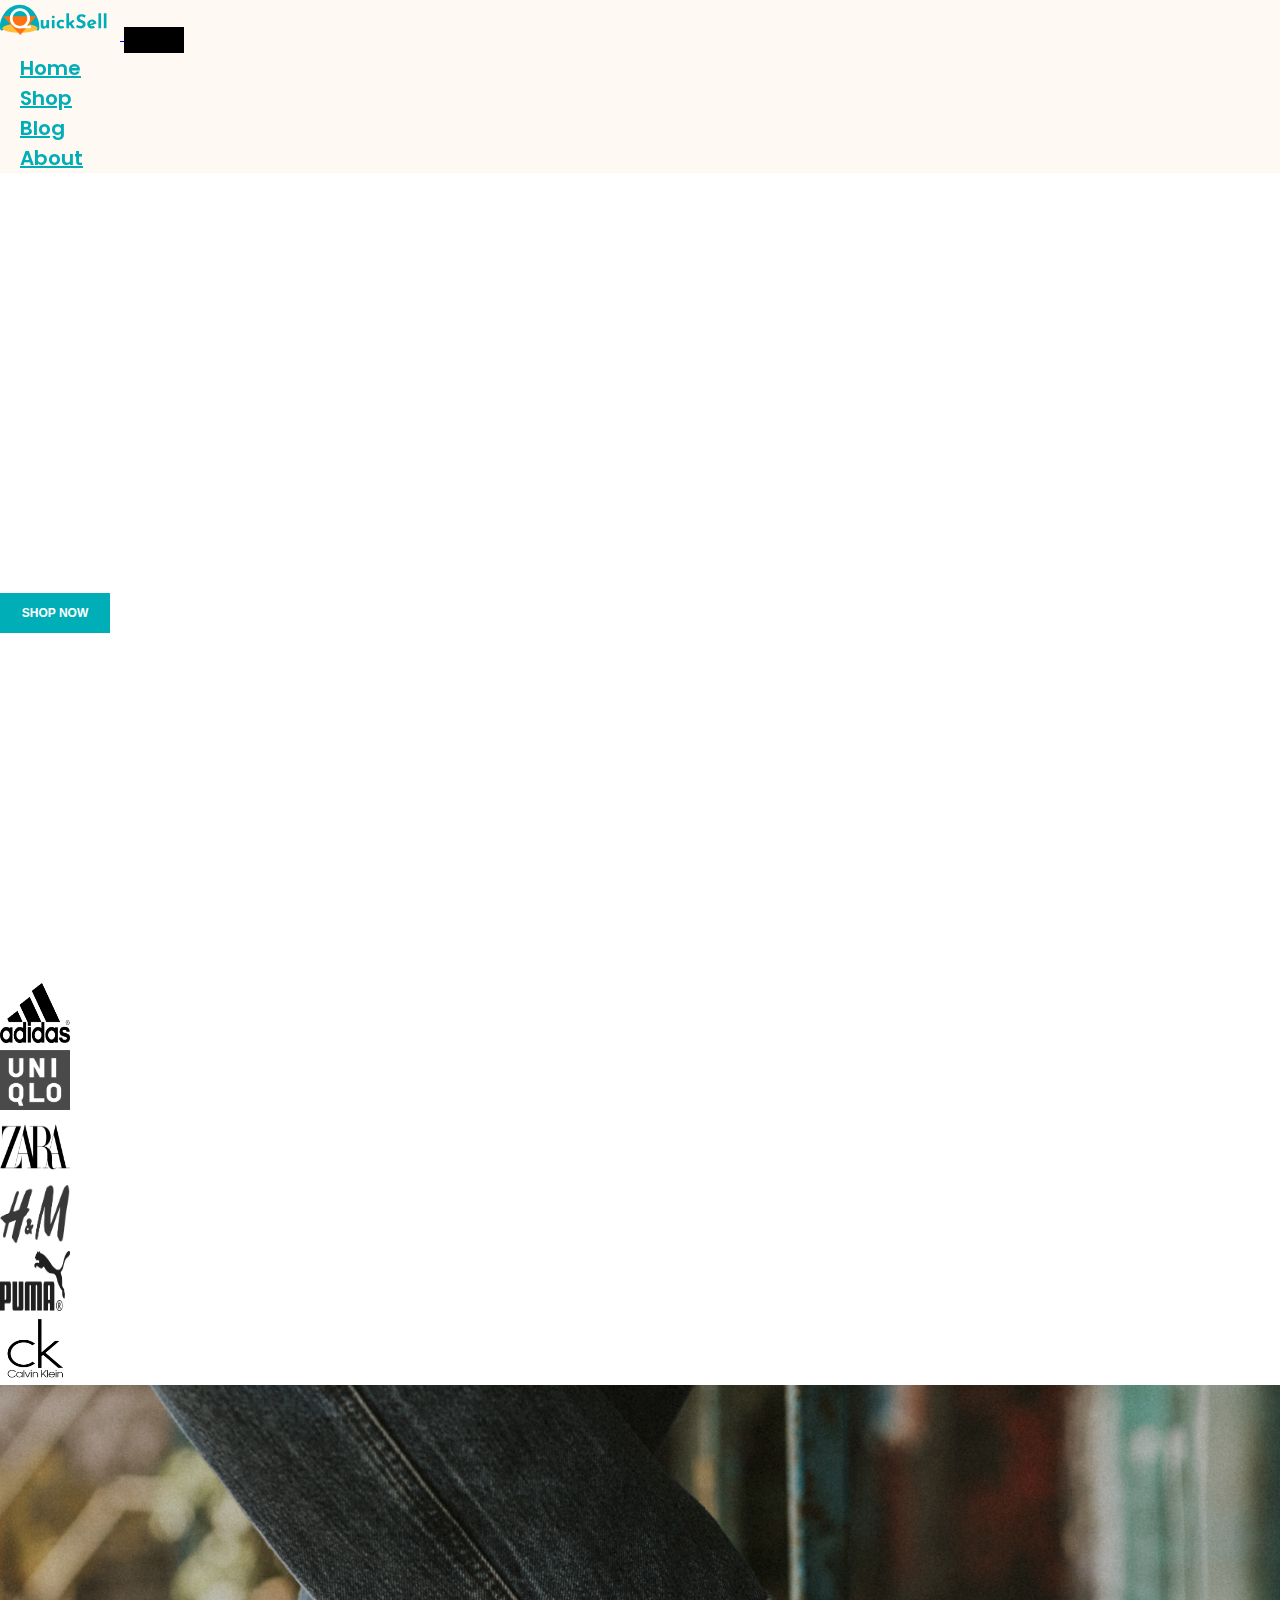
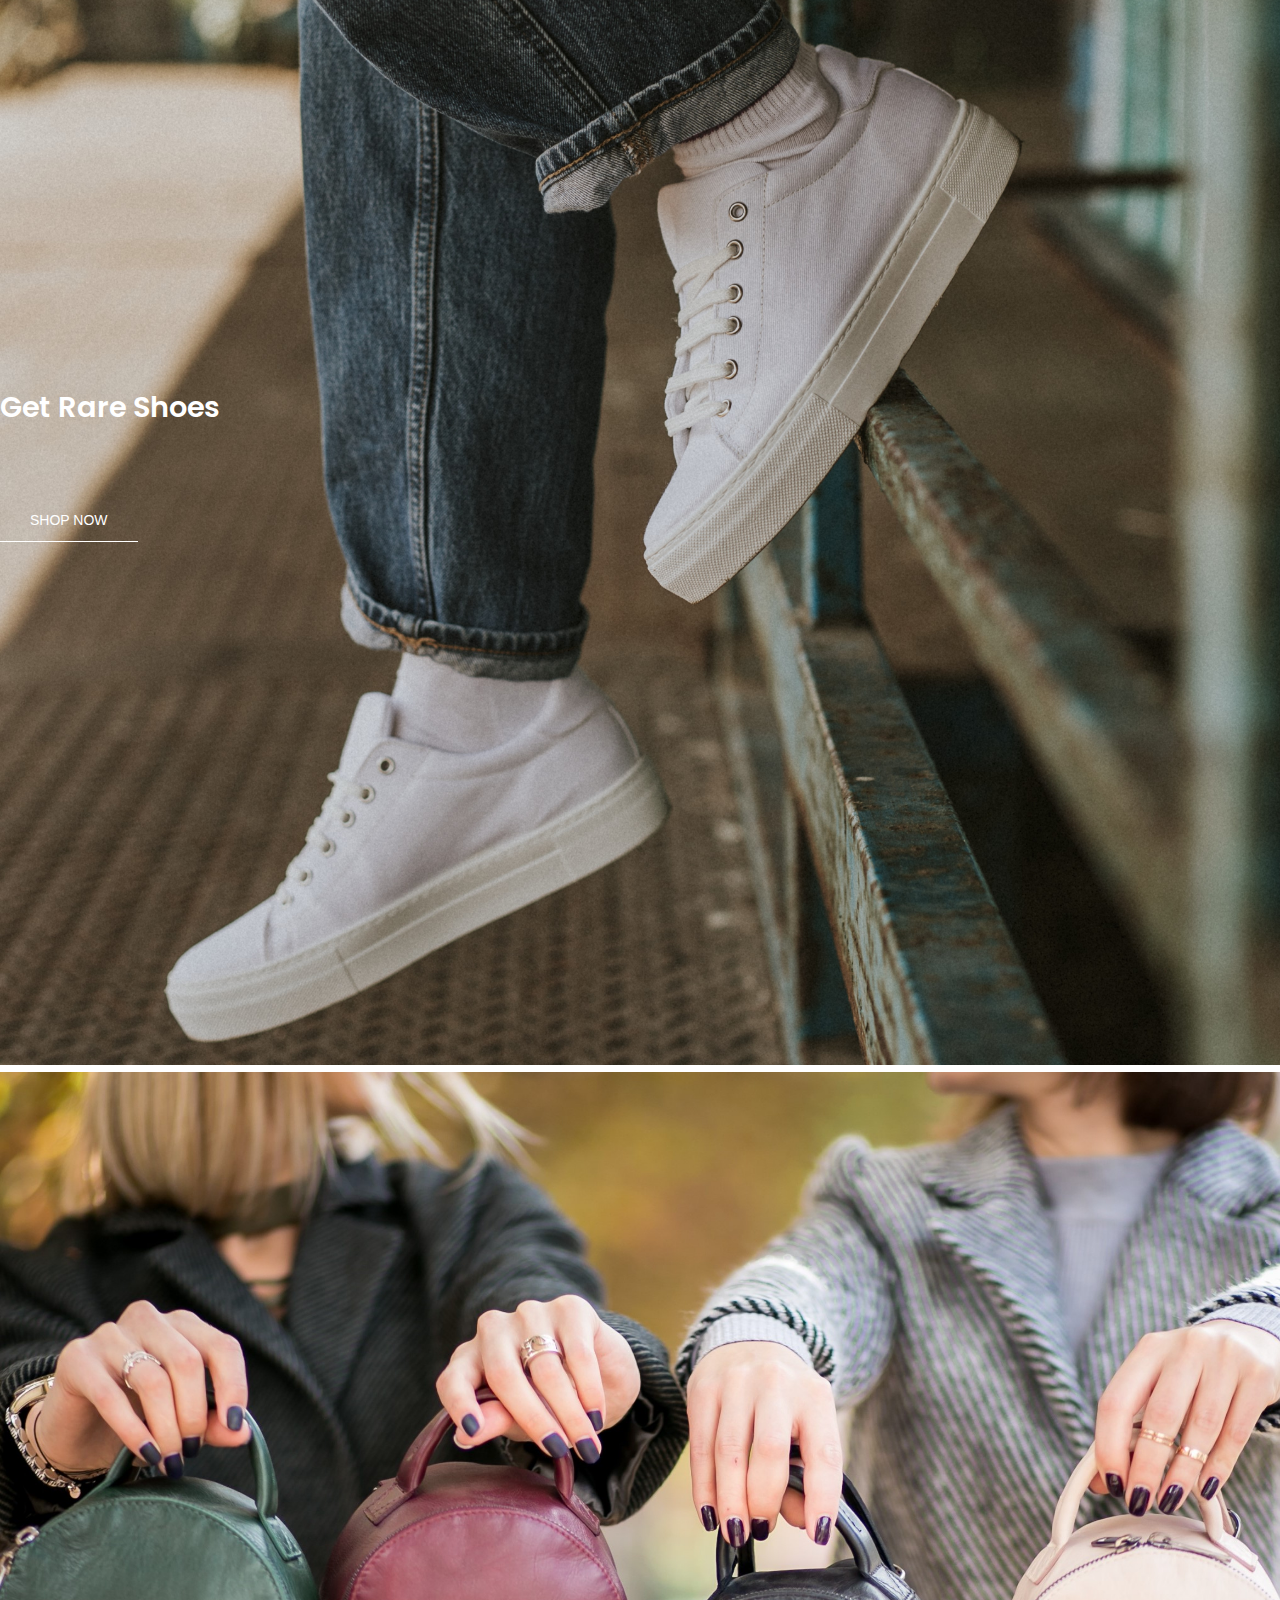
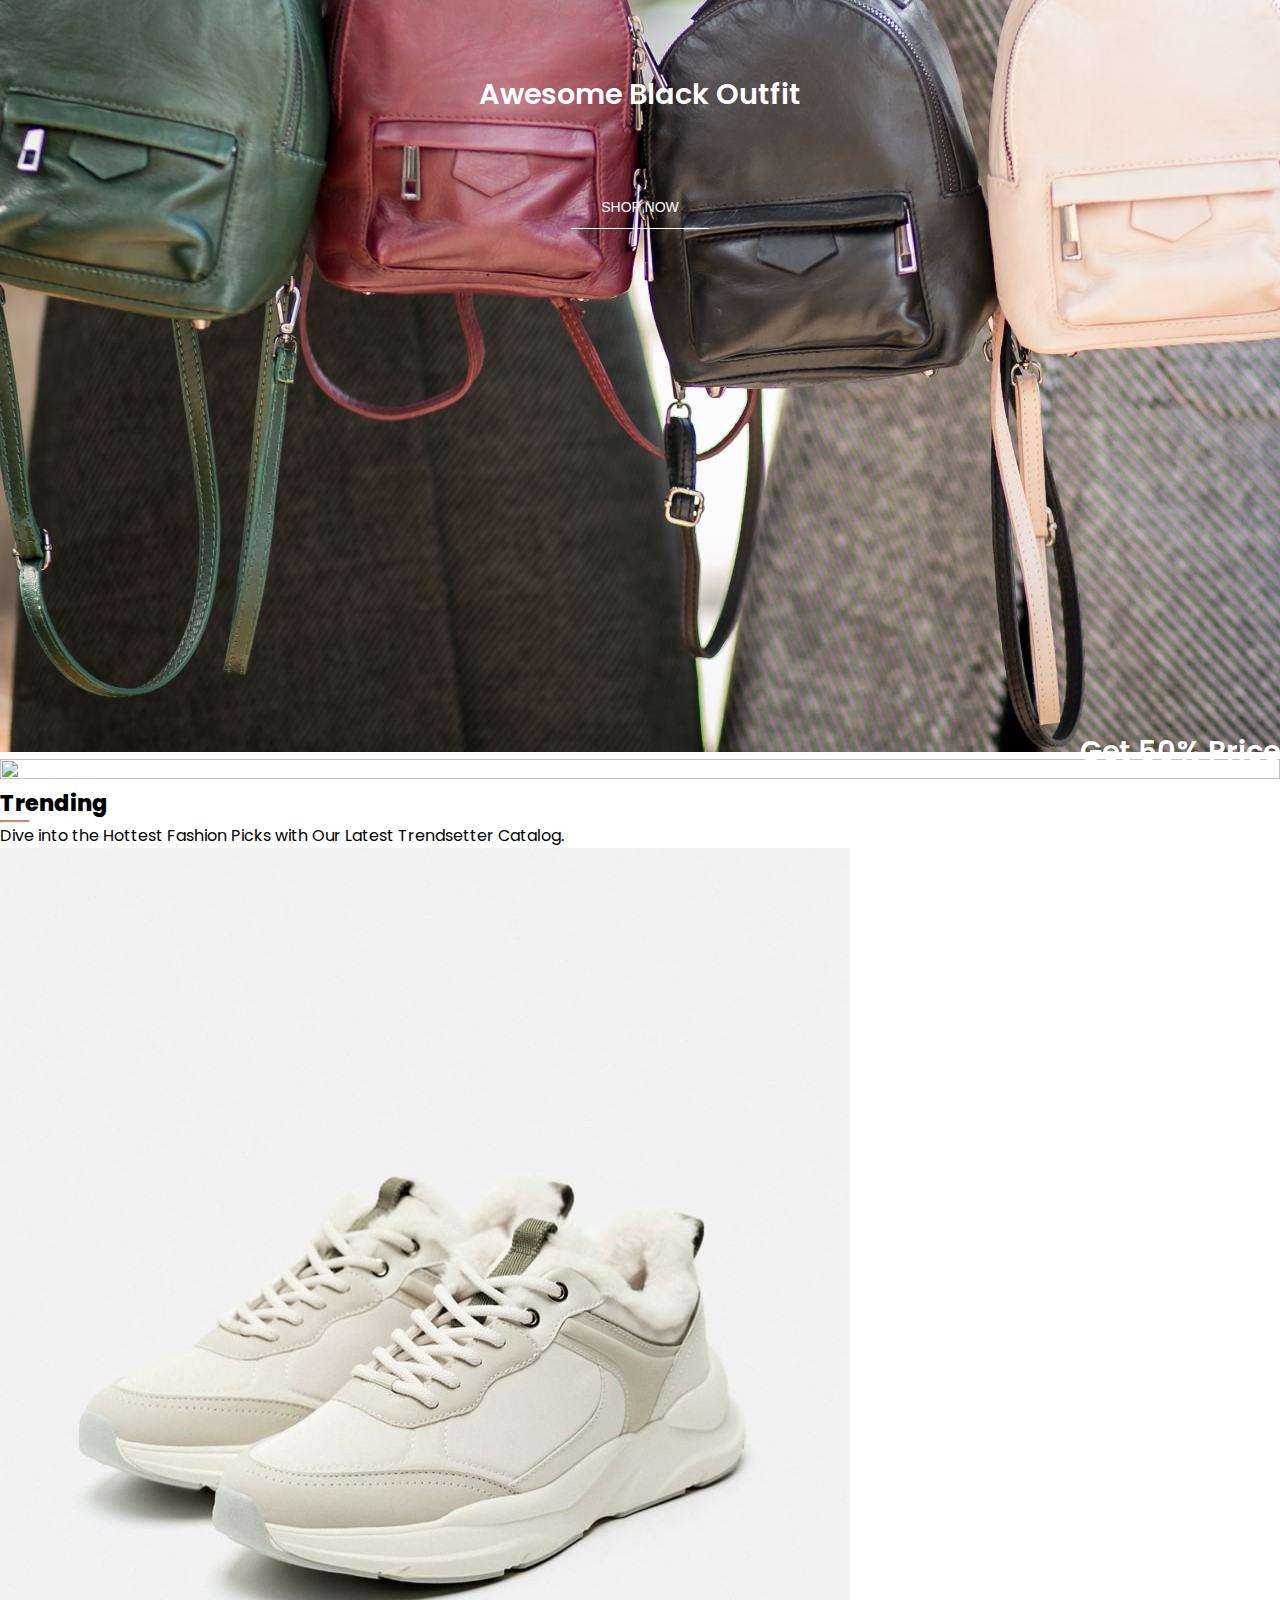
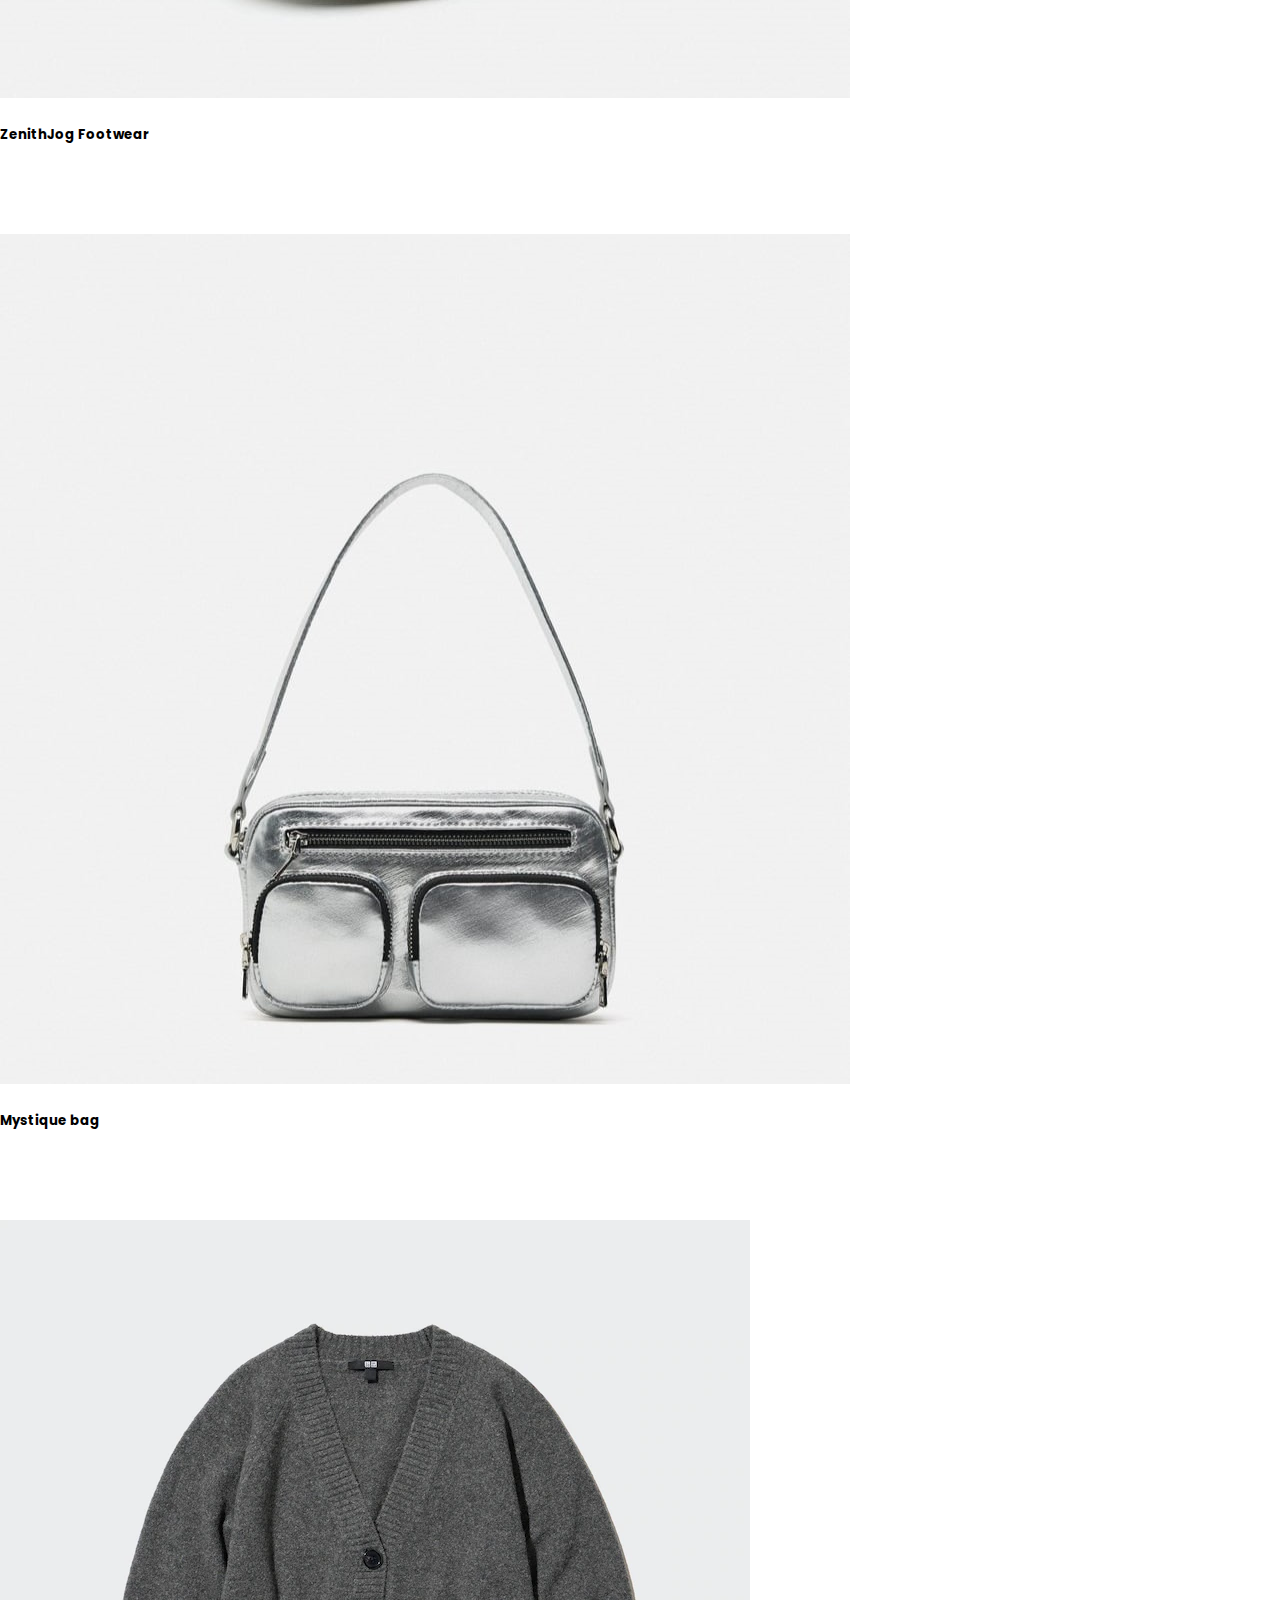
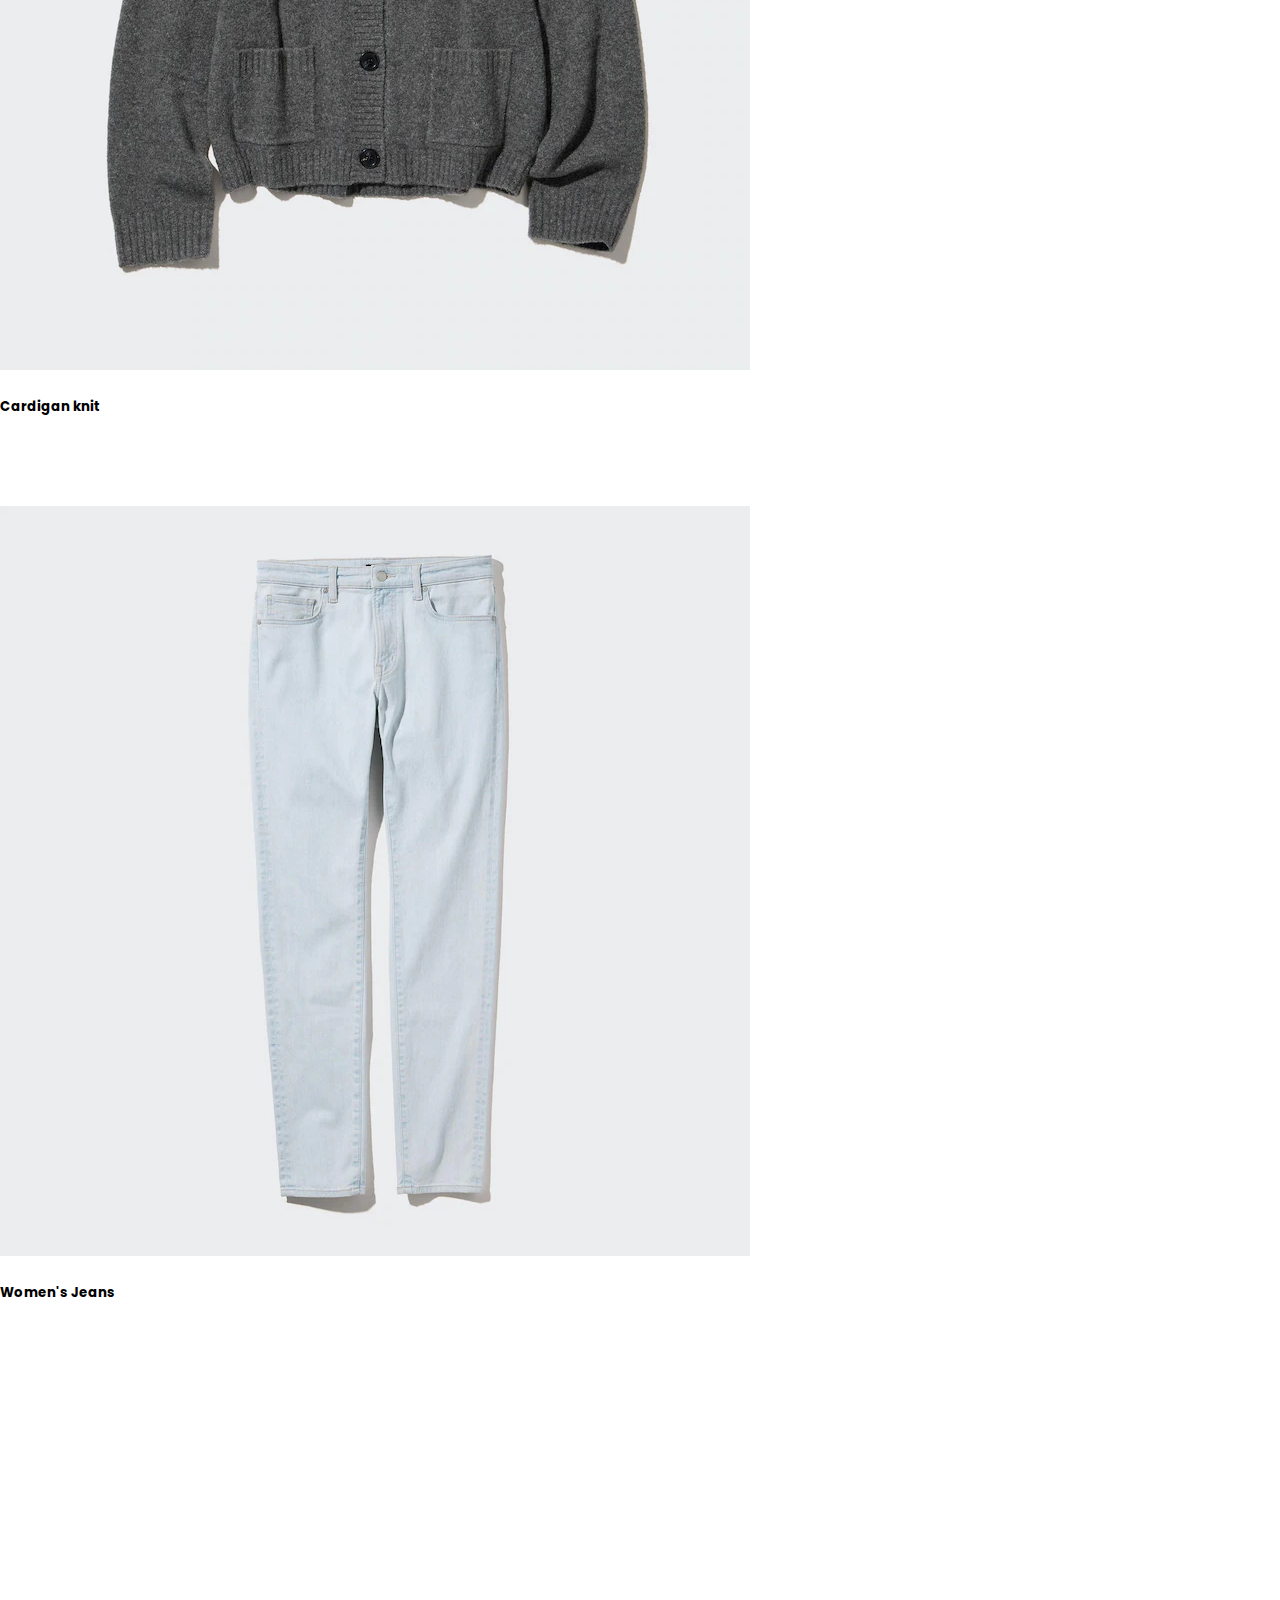
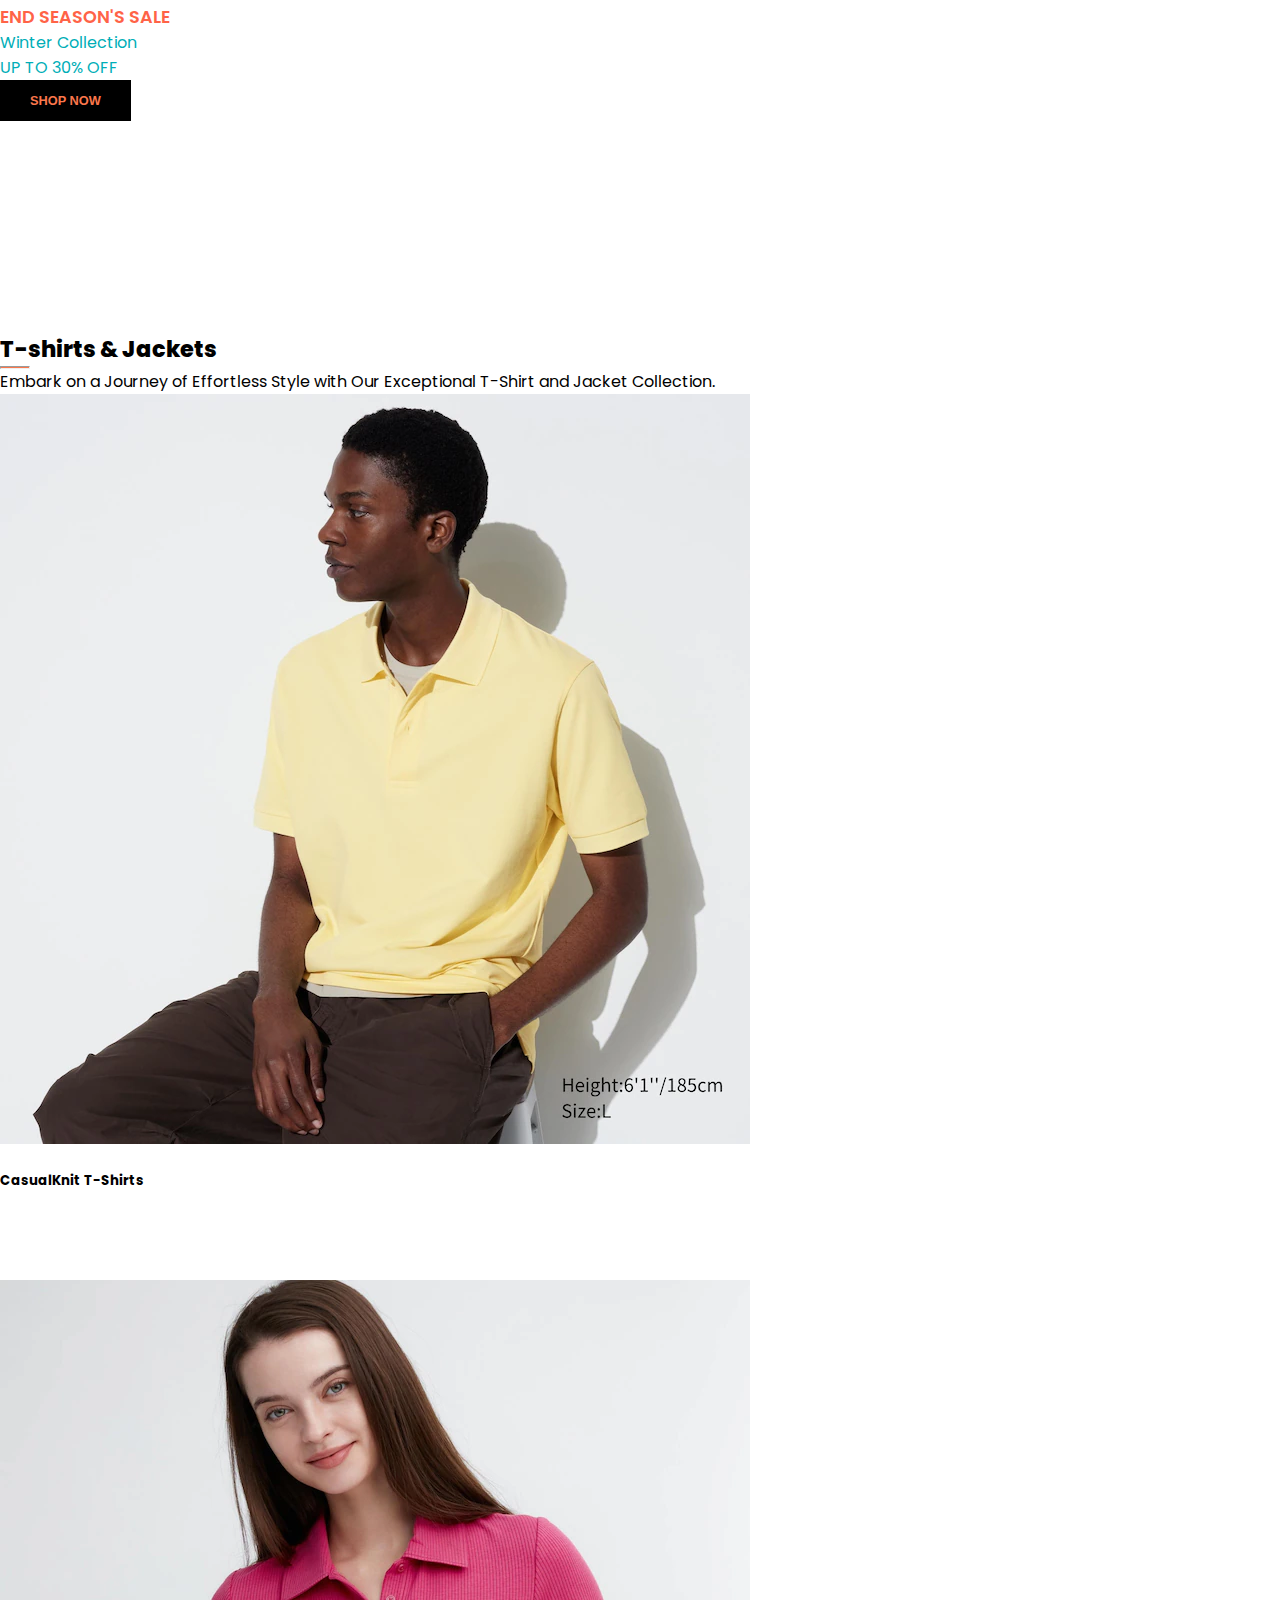
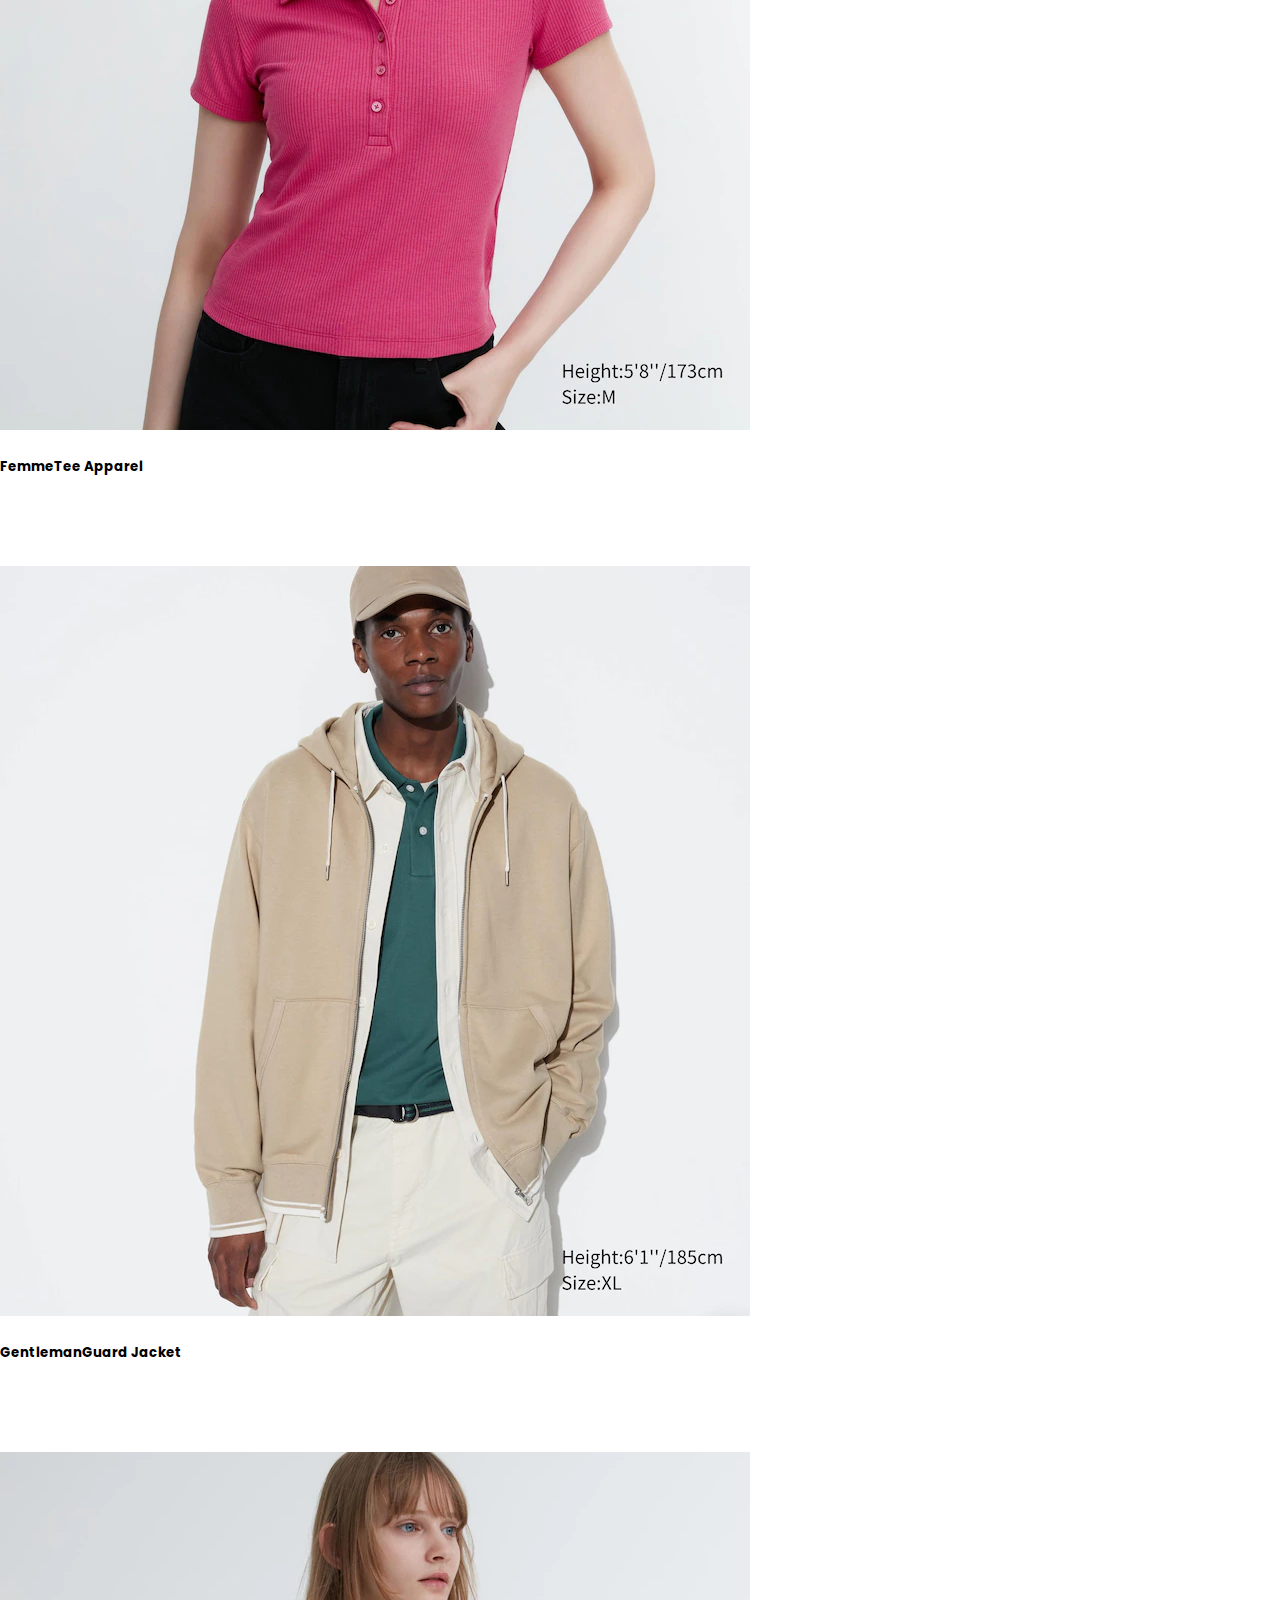
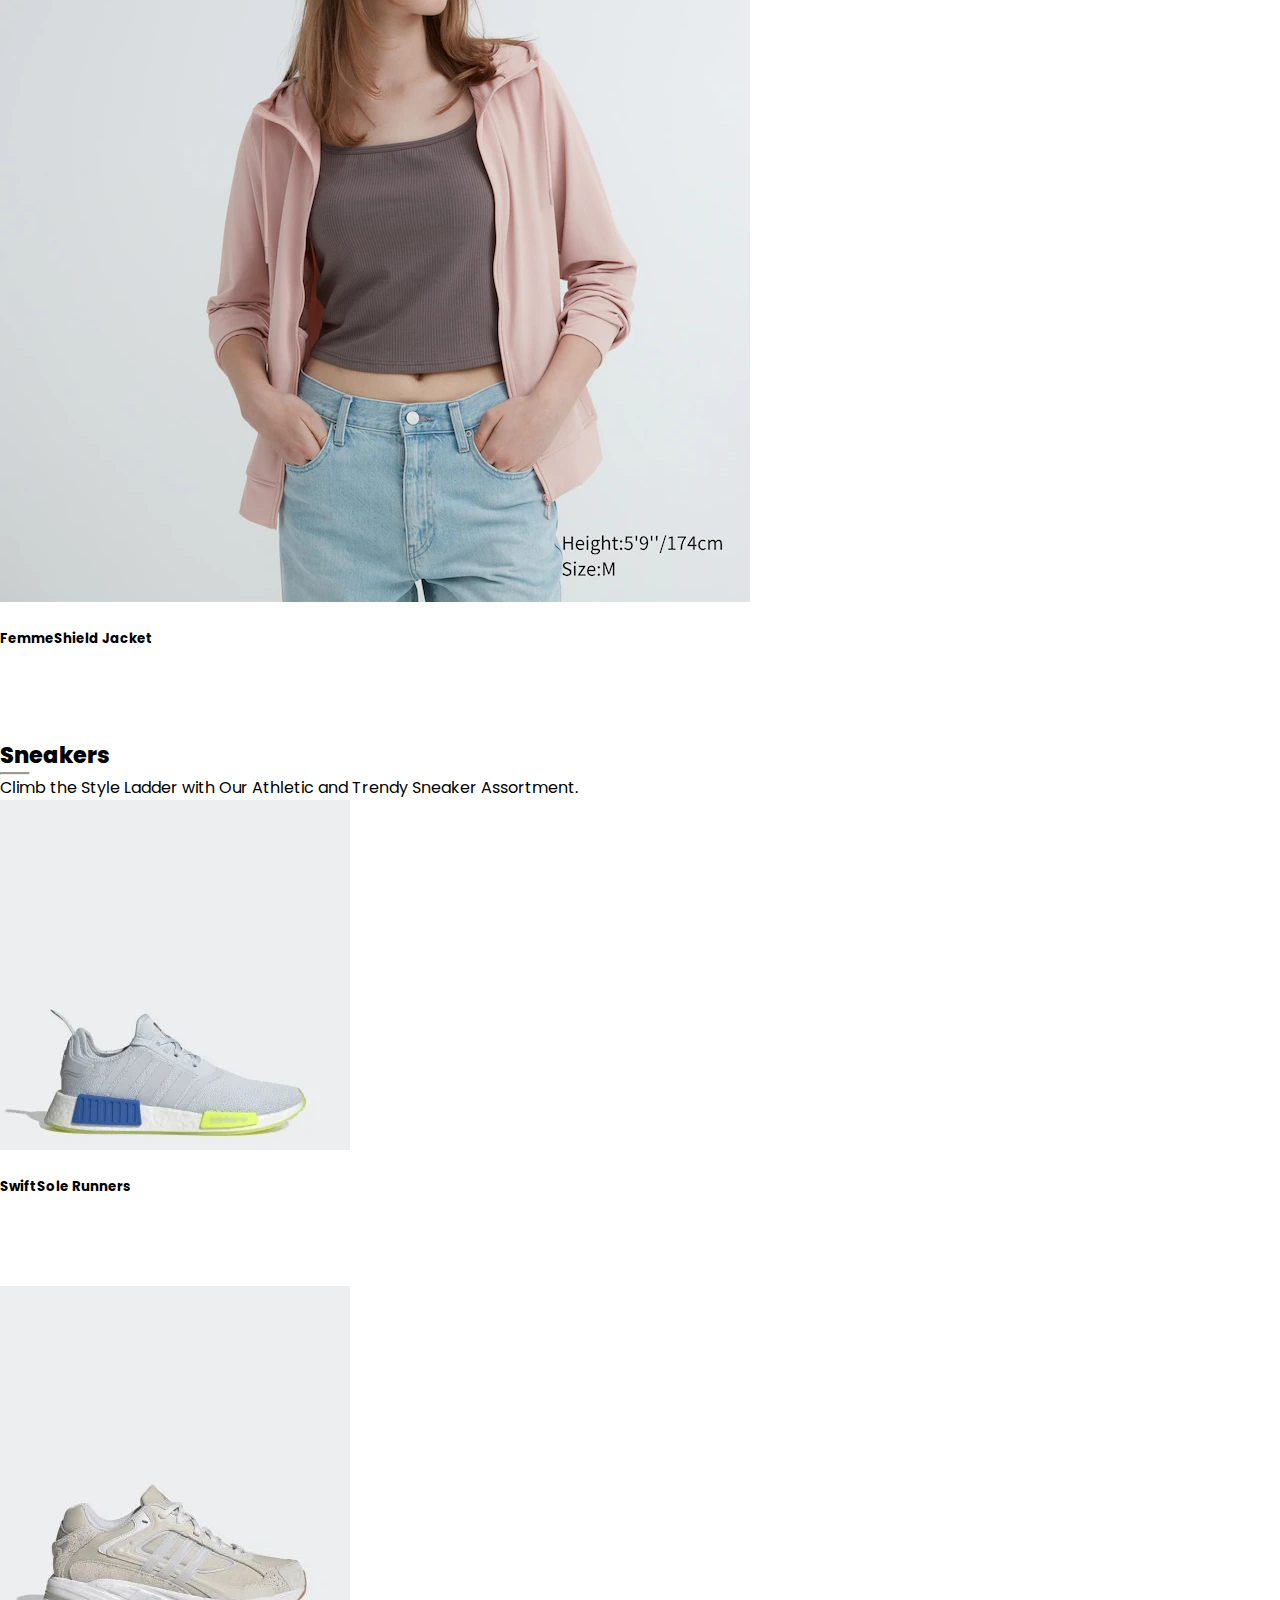
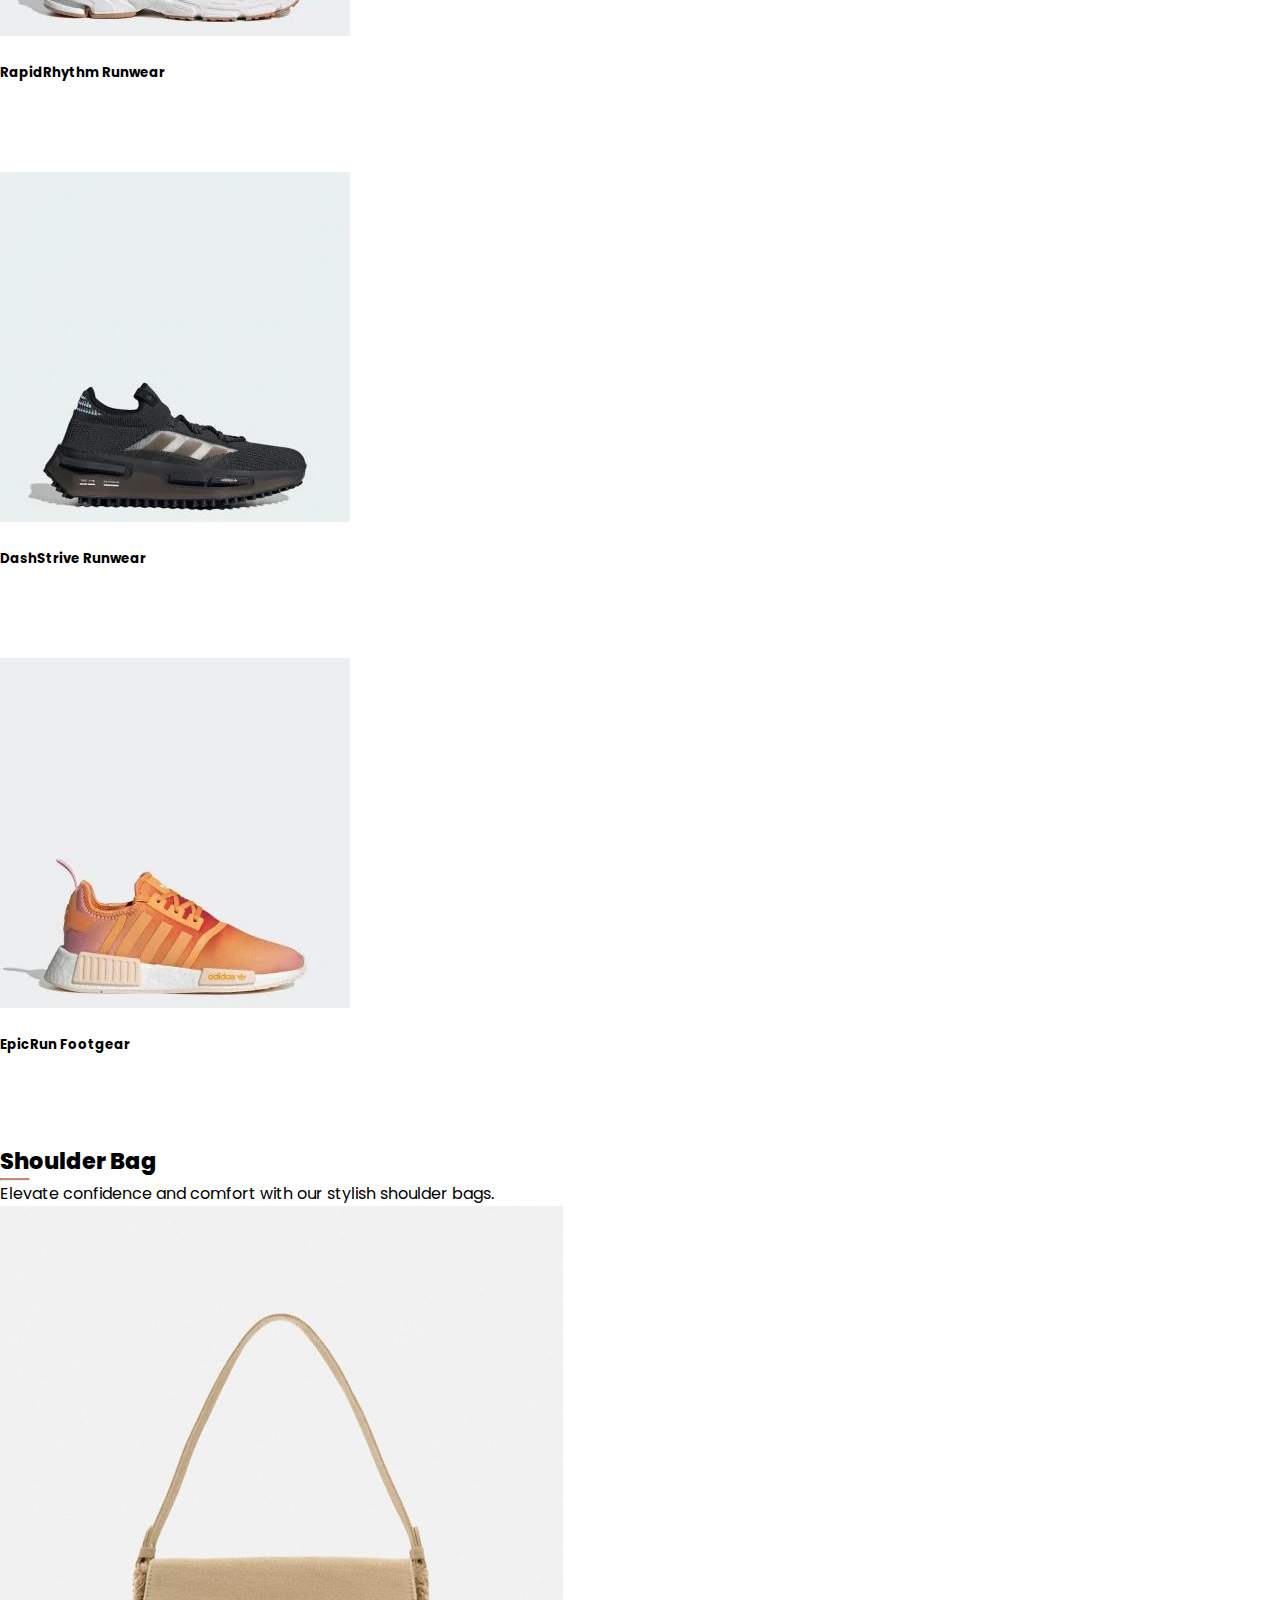
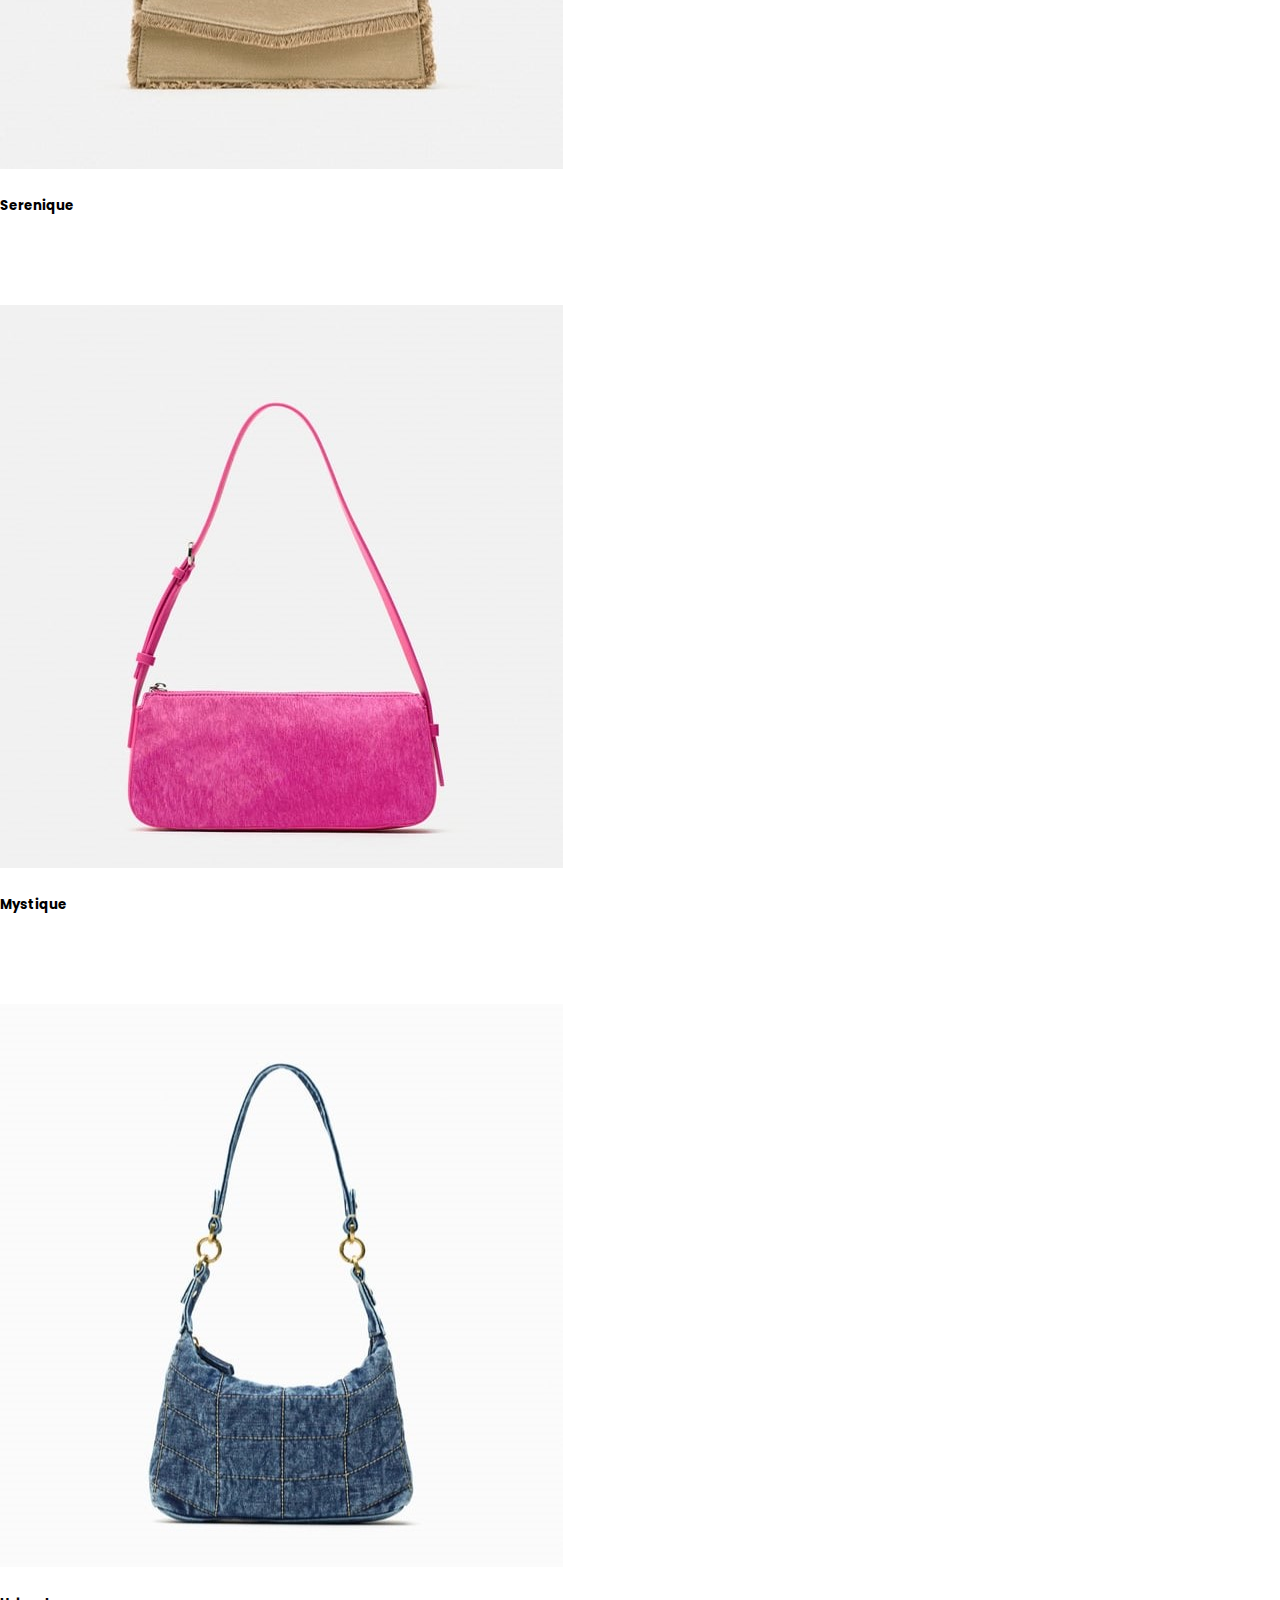
==== commit f93f5b01: "Update index.html" ====
--- a/index.html
+++ b/index.html
@@ -14,7 +14,7 @@
     <nav class="navbar navbar-expand-lg bg-* py-1 px-3 fixed-top shadow p-3">
       <div class="container">
         <div class="d-flex justify-content-between">
-          <a class="navbar-brand mr-4"  href="index.html"> <img src="/Assets/logo.svg" alt="" style="height: 40px; width: 120px;"/> </a>
+          <a class="navbar-brand mr-4"  href="index.html"> <img src="./Assets/logo.svg" alt="" style="height: 40px; width: 120px;"/> </a>
           <button class="navbar-toggler" type="button" data-bs-toggle="collapse" data-bs-target="#navbarScroll" aria-controls="navbarScroll" aria-expanded="false" aria-label="Toggle navigation">
             <span class="navbar-toggler-icon"></span>
           </button>
@@ -28,15 +28,12 @@
               <a class="nav-link mx-3" href="shop.html">Shop</a>
             </li>
             <li class="nav-item mx-3">
-              <a class="nav-link" href="#featured">Blog</a>
+              <a class="nav-link" href="blog.html">Blog</a>
             </li>
             <li class="nav-item mx-3">
               <a class="nav-link" href="#footer">About</a>
             </li>
           </ul>
-          <form class="d-flex ">
-            <input class="form-control form-control-sm me-0 rounded-pill" type="search" aria-label="Search" />
-          </form>
         </div>
       </div>
     </nav>
@@ -62,36 +59,36 @@
         <div class="col-lg-2 col-md-4 col-4 my-3">
           <img
           class="img-fluid"
-          src="./Assets/brand/brand-2.png"
-          alt="Brand-1"
-        />
-        </div>
-        <div class="col-lg-2 col-md-4 col-4 my-3">
-          <img
-          class="img-fluid"
-          src="./Assets/brand/brand-3.png"
-          alt="Brand-1"
-        />
-        </div>
-        <div class="col-lg-2 col-md-4 col-4 my-3">
-          <img
-          class="img-fluid"
-          src="./Assets/brand/brand-4.png"
-          alt="Brand-1"
-        />
-        </div>
-        <div class="col-lg-2 col-md-4 col-4 my-3">
-          <img
-          class="img-fluid"
-          src="./Assets/brand/brand-5.png"
-          alt="Brand-1"
-        />
-        </div>
-        <div class="col-lg-2 col-md-4 col-4 my-3">
-          <img
-          class="img-fluid"
-          src="./Assets/brand/brand-6.png"
-          alt="Brand-1"
+          src="Assets/brand/brand-2.png"
+          alt="Brand-2"
+        />
+        </div>
+        <div class="col-lg-2 col-md-4 col-4 my-3">
+          <img
+          class="img-fluid"
+          src="Assets/brand/brand-3.png"
+          alt="Brand-3"
+        />
+        </div>
+        <div class="col-lg-2 col-md-4 col-4 my-3">
+          <img
+          class="img-fluid"
+          src="Assets/brand/brand-4.png"
+          alt="Brand-4"
+        />
+        </div>
+        <div class="col-lg-2 col-md-4 col-4 my-3">
+          <img
+          class="img-fluid"
+          src="Assets/brand/brand-5.png"
+          alt="Brand-5"
+        />
+        </div>
+        <div class="col-lg-2 col-md-4 col-4 my-3">
+          <img
+          class="img-fluid"
+          src="Assets/brand/brand-6.png"
+          alt="Brand-6"
         />
         </div>
       </div>
@@ -131,7 +128,7 @@
       </div>
       <div class="row mx-auto container-fluid">
         <div class="product text-center col-lg-3 col-md-4 col-12">
-          <img class="img-fluid mb-3" src="/Assets/product/featured/1.jpg" alt="" />
+          <img class="img-fluid mb-3" src="./Assets/product/featured/1.jpg" alt="" />
           <div class="star">
             <i class="fa-solid fa-star"></i>
             <i class="fa-solid fa-star"></i>
@@ -146,7 +143,7 @@
           </div>
         </div>
         <div class="product text-center col-lg-3 col-md-4 col-12">
-          <img class="img-fluid mb-3" src="/Assets/product/featured/2.jpg" alt="" />
+          <img class="img-fluid mb-3" src="./Assets/product/featured/2.jpg" alt="" />
           <div class="star">
             <i class="fa-solid fa-star"></i>
             <i class="fa-solid fa-star"></i>
@@ -161,7 +158,7 @@
           </div>
         </div>
         <div class="product text-center col-lg-3 col-md-4 col-12">
-          <img class="img-fluid mb-3" src="/Assets//product/featured/5.webp" alt="" />
+          <img class="img-fluid mb-3" src="./Assets//product/featured/5.webp" alt="" />
           <div class="star">
             <i class="fa-solid fa-star"></i>
             <i class="fa-solid fa-star"></i>
@@ -176,7 +173,7 @@
           </div>
         </div>
         <div class="product text-center col-lg-3 col-md-4 col-12">
-          <img class="img-fluid mb-3" src="/Assets/product/featured/4.webp" alt="" />
+          <img class="img-fluid mb-3" src="./Assets/product/featured/4.webp" alt="" />
           <div class="star">
             <i class="fa-solid fa-star"></i>
             <i class="fa-solid fa-star"></i>
@@ -197,7 +194,7 @@
       <div class="container">
         <h4>END SEASON'S SALE</h4>
         <h1>Winter Collection <br>UP TO 30% OFF</h1>
-        <button class="text-uppercase" onclick="location.href='shop.html'">shop now</button>
+        <button class="rounded-pill" onclick="location.href='shop.html'">Shop Now</button>
       </div>
     </section>
     <section id="clothes" class="mt-3">
@@ -208,7 +205,7 @@
       </div>
       <div class="row mx-auto container-fluid">
         <div class="product text-center col-lg-3 col-md-4 col-12">
-          <img class="img-fluid mb-3" src="/Assets/product/baju/kaos1.webp" alt="" />
+          <img class="img-fluid mb-3" src="./Assets/product/baju/kaos1.webp" alt="" />
           <div class="star">
             <i class="fa-solid fa-star"></i>
             <i class="fa-solid fa-star"></i>
@@ -223,7 +220,7 @@
           </div>
         </div>
         <div class="product text-center col-lg-3 col-md-4 col-12">
-          <img class="img-fluid mb-3" src="/Assets/product/baju/kaos2.webp" alt="" />
+          <img class="img-fluid mb-3" src="./Assets/product/baju/kaos2.webp" alt="" />
           <div class="star">
             <i class="fa-solid fa-star"></i>
             <i class="fa-solid fa-star"></i>
@@ -238,7 +235,7 @@
           </div>
         </div>
         <div class="product text-center col-lg-3 col-md-4 col-12">
-          <img class="img-fluid mb-3" src="/Assets/product/baju/jaket1.webp" alt="" />
+          <img class="img-fluid mb-3" src="./Assets/product/baju/jaket1.webp" alt="" />
           <div class="star">
             <i class="fa-solid fa-star"></i>
             <i class="fa-solid fa-star"></i>
@@ -253,7 +250,7 @@
           </div>
         </div>
         <div class="product text-center col-lg-3 col-md-4 col-12">
-          <img class="img-fluid mb-3" src="/Assets/product/baju/jaket2.webp" alt="" />
+          <img class="img-fluid mb-3" src="./Assets/product/baju/jaket2.webp" alt="" />
           <div class="star">
             <i class="fa-solid fa-star"></i>
             <i class="fa-solid fa-star"></i>
@@ -278,7 +275,7 @@
       </div>
       <div class="row mx-auto container-fluid">
         <div class="product text-center col-lg-3 col-md-4 col-12">
-          <img class="img-fluid mb-3" src="/Assets/product/sepatu/1.webp" alt="" />
+          <img class="img-fluid mb-3" src="./Assets/product/sepatu/1.webp" alt="" />
           <div class="star">
             <i class="fa-solid fa-star"></i>
             <i class="fa-solid fa-star"></i>
@@ -293,7 +290,7 @@
           </div>
         </div>
         <div class="product text-center col-lg-3 col-md-4 col-12">
-          <img class="img-fluid mb-3" src="/Assets/product/sepatu/4.webp" alt="" />
+          <img class="img-fluid mb-3" src="./Assets/product/sepatu/4.webp" alt="" />
           <div class="star">
             <i class="fa-solid fa-star"></i>
             <i class="fa-solid fa-star"></i>
@@ -308,7 +305,7 @@
           </div>
         </div>
         <div class="product text-center col-lg-3 col-md-4 col-12">
-          <img class="img-fluid mb-3" src="/Assets/product/sepatu/3.webp" alt="" />
+          <img class="img-fluid mb-3" src="./Assets/product/sepatu/3.webp" alt="" />
           <div class="star">
             <i class="fa-solid fa-star"></i>
             <i class="fa-solid fa-star"></i>
@@ -323,7 +320,7 @@
           </div>
         </div>
         <div class="product text-center col-lg-3 col-md-4 col-12">
-          <img class="img-fluid mb-3" src="/Assets/product/sepatu/2.webp" alt="" />
+          <img class="img-fluid mb-3" src="./Assets/product/sepatu/2.webp" alt="" />
           <div class="star">
             <i class="fa-solid fa-star"></i>
             <i class="fa-solid fa-star"></i>
@@ -348,7 +345,7 @@
       </div>
       <div class="row mx-auto container-fluid">
         <div class="product text-center col-lg-3 col-md-4 col-12">
-          <img class="img-fluid mb-3" src="/Assets/product/tas/tas4.jpg" alt="" />
+          <img class="img-fluid mb-3" src="./Assets/product/tas/tas4.jpg" alt="" />
           <div class="star">
             <i class="fa-solid fa-star"></i>
             <i class="fa-solid fa-star"></i>
@@ -363,7 +360,7 @@
           </div>
         </div>
         <div class="product text-center col-lg-3 col-md-4 col-12">
-          <img class="img-fluid mb-3" src="/Assets/product/tas/t1.jpg" alt="" />
+          <img class="img-fluid mb-3" src="./Assets/product/tas/t1.jpg" alt="" />
           <div class="star">
             <i class="fa-solid fa-star"></i>
             <i class="fa-solid fa-star"></i>
@@ -378,7 +375,7 @@
           </div>
         </div>
         <div class="product text-center col-lg-3 col-md-4 col-12">
-          <img class="img-fluid mb-3" src="/Assets/product/tas/tas2.jpg" alt="" />
+          <img class="img-fluid mb-3" src="./Assets/product/tas/tas2.jpg" alt="" />
           <div class="star">
             <i class="fa-solid fa-star"></i>
             <i class="fa-solid fa-star"></i>
@@ -393,7 +390,7 @@
           </div>
         </div>
         <div class="product text-center col-lg-3 col-md-4 col-12">
-          <img class="img-fluid mb-3" src="/Assets/product/tas/tas3.jpg" alt="" />
+          <img class="img-fluid mb-3" src="./Assets/product/tas/tas3.jpg" alt="" />
           <div class="star">
             <i class="fa-solid fa-star"></i>
             <i class="fa-solid fa-star"></i>
@@ -412,11 +409,11 @@
     </section>
     <footer id="footer" class="mt-5 py-5">
       <div class="row">
-        <div class="footer-one col-lg-3 col-md-6 col-12 ms-2">
+        <div class="footer-one col-lg-4 col-md-6 col-12 ">
           <img src="./Assets/logo.svg" alt="">
           <p class="pt-3">"QuickSell: Your go-to fashion destination for curated trends and timeless classics. Explore a wide range of chic apparel and stylish accessories, offering a seamless blend of convenience and contemporary style. Elevate your wardrobe with QuickSell – where fashion meets speed and sophistication."</p>
         </div>
-        <div class="footer-one col-lg-3 col-md-6 col-12 mb-3 ms-2">
+        <div class="footer-one col-lg-4 col-md-6 col-12 mb-3 ">
           <h5 class="pb-2">Category</h5>
           <ul class="text-uppercase list-unstyled">
             <li><a href="#">Men</a></li>
@@ -428,7 +425,7 @@
             <li><a href="#">Watches</a></li>
           </ul>
         </div>
-        <div class="footer-one col-lg-3 col-md-6 col-12 mb-3 ms-2">
+        <div class="footer-one col-lg-4 col-md-6 col-12 mb-3 ">
           <h5 class="pb-2">Contact Us</h5>
           <div>
             <h6 class="text-uppercase">Address</h6>
@@ -441,16 +438,6 @@
           <div>
             <h6 class="text-uppercase">Email</h6>
             <p>info@quicksellfashion.com</p>
-          </div>
-        </div>
-        <div class="footer-one col-lg-3 col-md-6 col-12 mb-3 ms-2">
-          <h5 class="pb-2">Instagram</h5>
-          <div class="row">
-            <img class="img-fluid w-25 h-100 m-2" src="" alt=""> <!-- logo ig-->
-            <img class="img-fluid w-25 h-100 m-2" src="" alt=""> <!-- logo ig-->
-            <img class="img-fluid w-25 h-100 m-2" src="" alt=""> <!-- logo ig-->
-            <img class="img-fluid w-25 h-100 m-2" src="" alt=""> <!-- logo ig-->
-            <img class="img-fluid w-25 h-100 m-2" src="" alt=""> <!-- logo ig-->
           </div>
         </div>
       </div>
--- a/style.css
+++ b/style.css
@@ -389,6 +389,25 @@
   text-decoration: none;
 }
 
-/* #featured {
-  background-image: url(/Assets/bg.wen.png);
-} */+
+
+#blog-container .post .post-img {
+  overflow: hidden;
+  cursor: pointer;
+}
+
+#blog-container .post img {
+  transition: 0.3s ease;
+}
+
+#blog-container .post:hover img {
+  transform: scale(1.3);
+  opacity: 0.8;
+}
+#blog-container .post h3{
+  transition: 0.3s ease;
+  cursor: pointer;
+}
+#blog-container .post:hover h3{
+  color: #fb774b;
+}
